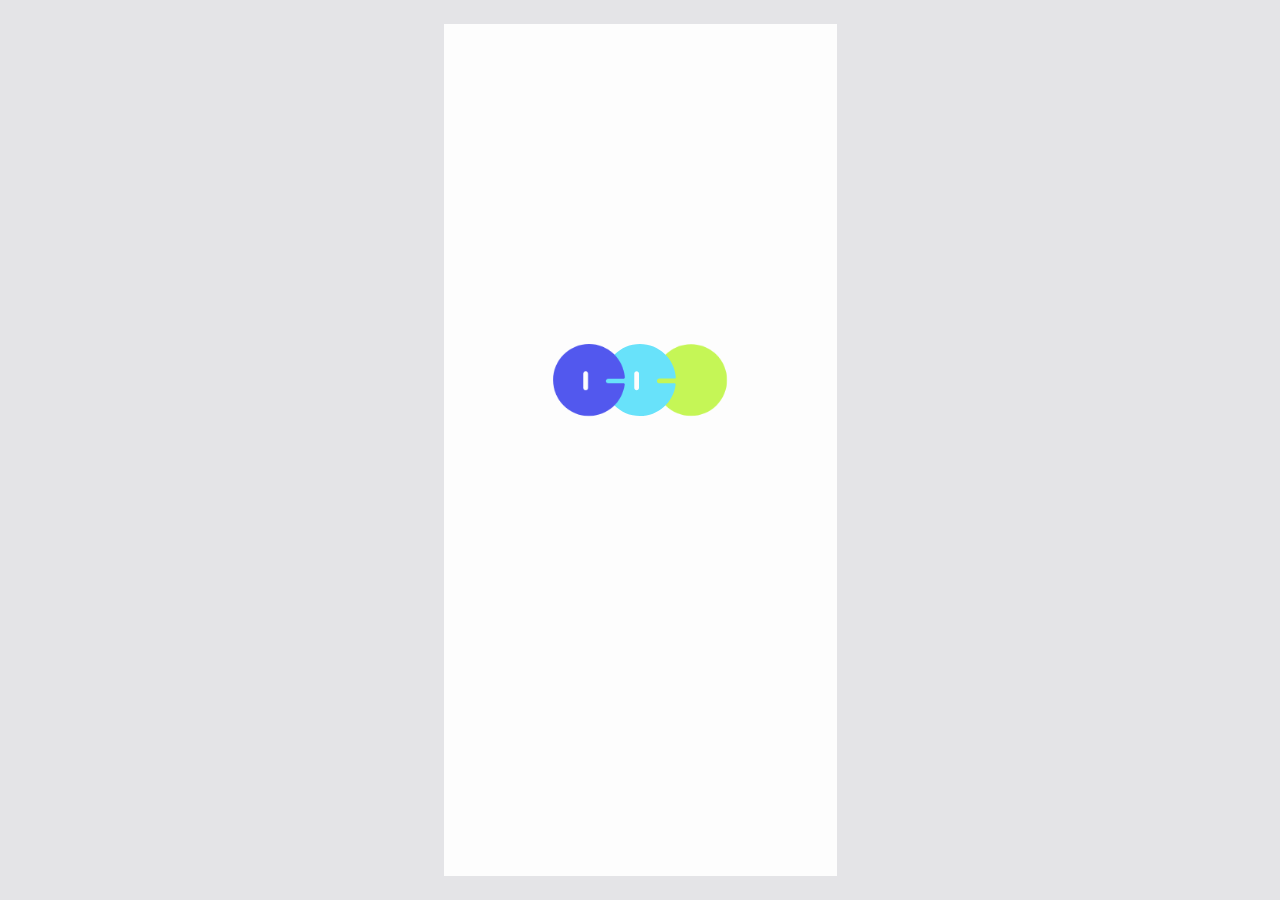
==== index.html @ 0f77e768 "Add files via upload" ====
<!DOCTYPE html>
<html lang="ko">
<head>
<meta charset="utf-8">
<meta name="viewport" content="width=device-width, initial-scale=1, viewport-fit=cover">
<meta name="theme-color" content="#4B50D9">
<meta name="apple-mobile-web-app-capable" content="yes">
<meta name="mobile-web-app-capable" content="yes">
<meta name="apple-mobile-web-app-title" content="땡땡이">
<meta name="apple-mobile-web-app-status-bar-style" content="black-translucent">
<meta name="description" content="어른이 되면서 잊어버린 놀이를 다시 찾아주는 동네 놀이 모임 앱, 땡땡이">
<title>땡땡이</title>
<link rel="manifest" href="manifest.webmanifest">
<link rel="icon" type="image/png" sizes="192x192" href="assets/icons/icon-192.png">
<link rel="apple-touch-icon" href="assets/icons/apple-touch-icon.png">
<link rel="stylesheet" href="assets/fonts/pretendard.css">
<link rel="stylesheet" href="assets/fonts/material-symbols.css">
<link rel="stylesheet" href="css/app.css">
<link rel="preload" href="assets/fonts/material-symbols-rounded-subset.woff2" as="font" type="font/woff2" crossorigin>
</head>
<body><div class="device" id="device">
  <div class="fake-status" id="fakeStatus"><span>9:41</span><span class="ms fill" style="font-size:18px">signal_cellular_alt</span></div>

  <!-- ================= B1 HOME ================= -->
  <section class="screen" id="home" aria-label="홈">
    <div class="hero">
      <div class="safe-top"></div>
      <div class="hdr">
        <svg class="logo" id="logo" viewBox="0 0 256 106" role="img" aria-label="땡땡이 로고 (길게 누르면 시연 메뉴)"></svg>
        <button class="iconbtn" aria-label="알림"><span class="ms">notifications</span></button>
      </div>
      <span class="deco" id="deco1" style="right:22px;top:calc(var(--st) + 55px)"></span>
      <span class="deco" id="deco2" style="right:71px;top:calc(var(--st) + 96px)"></span>
      <span class="deco" id="deco3" style="right:32px;top:calc(var(--st) + 113px);z-index:3"></span>
      <div class="hero-body">
        <div class="hi"><div class="t-h2">놀자곰님,<br>오늘도 놀아볼까요?</div><p class="t-fn">이번 주에 함께할 놀이가 1개 있어요.</p></div>
        <div class="card status-card">
          <div class="l">
            <span><span class="tag play">얼음땡</span></span>
            <div class="t-head">퇴근 후 얼음땡 한판!</div>
            <div><div class="info"><span class="ms">calendar_month</span>10월 17일 (토) 오후 3:00</div><div class="info"><span class="ms">location_on</span>서울숲 가족마당 · 6명</div></div>
          </div>
          <div class="dday">D-2</div>
        </div>
        <button class="btn primary" id="chatBtn">채팅방 입장하기</button>
      </div>
    </div>
    <div class="content">
      <section>
        <div class="sec-title"><div class="t-h3">이번 달 놀이 기록</div><button class="more" data-go="record">기록판 보기<span class="ms">arrow_circle_right</span></button></div>
        <div class="card rec-card" data-go="record" role="button" tabindex="0" aria-label="기록판 보기">
          <div><div class="num"><span class="t-h1" id="recCount">21</span><span class="t-head" style="line-height:32px">번</span></div><div class="t-fn c2">이번 달 놀이에 끼었어요</div></div>
          <div class="mini" id="miniPile"></div>
        </div>
      </section>
      <section>
        <div class="sec-title"><div><div class="t-h3">나의 놀이 도감</div><div class="t-fn c2">12개 중 6개를 되찾았어요</div></div><button class="more">전체보기<span class="ms">arrow_circle_right</span></button></div>
        <div class="card dogam"><div class="grid" id="dogam"></div>
          <div class="contrib"><div style="flex:1"><div class="t-cap c2">복원 기여도가 가장 높은 놀이</div><div class="t-fn-b">얼음땡 · 25회 중 3회 함께했어요</div></div><div class="t-h3" style="color:var(--purple-600)">12%</div></div>
        </div>
      </section>
      <section>
        <div class="sec-title"><div><div class="t-h3">다음에 되찾을 놀이</div><div class="t-fn c2">아직 함께하지 않은 놀이예요</div></div></div>
        <div class="hscroll" id="nextPlays"></div>
      </section>
      <section>
        <div class="sec-title"><div><div class="t-h3">지금 함께 놀 사람</div><div class="t-fn c2">성수동 근처에서 모집 중이에요</div></div><button class="more" style="font-weight:400">더보기<span class="ms" style="font-size:18px">chevron_right</span></button></div>
        <div style="display:flex;flex-direction:column;gap:16px" id="meetings"></div>
      </section>
    </div>
  </section>

  <!-- ================= B2 RECORD ================= -->
  <section class="screen" id="record" aria-label="놀이 기록판">
    <canvas id="board" aria-label="이번 달 놀이 기록 탱탱볼"></canvas>
    <div class="rec-top">
      <div class="safe-top"></div>
      <div class="hdr">
        <button class="iconbtn" style="margin:0 0 0 -12px;width:48px;height:48px" aria-label="뒤로" data-go="home"><svg width="48" height="48" viewBox="0 0 48 48" aria-hidden="true"><path fill="currentColor" d="M24 29.37L25.54 27.83L22.81 25.11H29.53V22.89H22.81L25.54 20.17L24 18.63L18.63 24L24 29.37ZM24 38C22.07 38 20.25 37.63 18.54 36.9C16.84 36.16 15.36 35.17 14.1 33.91C12.84 32.65 11.84 31.16 11.1 29.46C10.37 27.76 10 25.94 10 24C10 22.07 10.37 20.25 11.1 18.54C11.84 16.84 12.83 15.36 14.09 14.1C15.35 12.84 16.84 11.84 18.54 11.1C20.24 10.37 22.06 10 24 10C25.93 10 27.75 10.37 29.46 11.1C31.16 11.84 32.64 12.83 33.9 14.09C35.16 15.35 36.16 16.84 36.9 18.54C37.63 20.24 38 22.06 38 24C38 25.93 37.63 27.75 36.9 29.46C36.16 31.16 35.17 32.64 33.91 33.9C32.65 35.16 31.16 36.16 29.46 36.9C27.76 37.63 25.94 38 24 38ZM24 35.79C27.29 35.79 30.08 34.65 32.36 32.36C34.65 30.08 35.79 27.29 35.79 24C35.79 20.71 34.65 17.92 32.36 15.64C30.08 13.35 27.29 12.21 24 12.21C20.71 12.21 17.92 13.35 15.64 15.64C13.35 17.92 12.21 20.71 12.21 24C12.21 27.29 13.35 30.08 15.64 32.36C17.92 34.65 20.71 35.79 24 35.79Z"/></svg></button>
        <button class="month" aria-label="월 선택">2026.10<span class="ms">chevron_right</span></button>
        <button class="tilt" id="tiltBtn"><span class="ms">screen_rotation</span><span id="tiltTxt">기울이기</span></button>
      </div>
      <div class="rec-sum"><div class="big"><span class="t-display" id="recBig">21</span><span>번</span></div><p id="recLine">이번 달 21번 놀았어요.</p></div>
    </div>
    <div class="bubble" id="bubble"></div>
  </section>

  <section class="screen" id="meet" aria-label="놀이 모임 목록"></section>
  <section class="screen" id="detail" aria-label="모임 상세"></section>
  <section class="screen" id="host" aria-label="모임 상세 (대장)"></section>
  <section class="screen" id="leader" aria-label="대장 프로필"></section>
  <section class="screen" id="manage" aria-label="참여자 관리"></section>
  <section class="screen" id="create" aria-label="모임 열기"></section>
  <section class="screen" id="edit" aria-label="모임 수정"></section>
  <section class="screen" id="place" aria-label="장소 선택"></section>
  <section class="screen" id="created" aria-label="모임 개설 완료"></section>
  <section class="screen" id="attend" aria-label="참석 확인"></section>
  <section class="screen" id="done" aria-label="놀이 완료"></section>
  <section class="screen" id="rate" aria-label="함께 논 사람 평가"></section>
  <section class="screen" id="login" aria-label="로그인"></section>
  <section class="screen" id="nick" aria-label="닉네임 설정"></section>
  <section class="screen" id="town" aria-label="동네 설정"></section>
  <section class="screen" id="townAuth" aria-label="동네 인증"></section>
  <section class="screen" id="photo" aria-label="프로필 사진 설정"></section>
  <section class="screen" id="aiwait" aria-label="AI 변환 중"></section>
  <section class="screen" id="aipick" aria-label="어린 시절 이미지 선택"></section>
  <section class="screen" id="aidone" aria-label="프로필 설정 완료"></section>
  <section class="screen" id="joined" aria-label="가입 완료"></section>
  <section class="screen" id="splash" aria-label="스플래시"></section>
  <section class="screen" id="onboard" aria-label="온보딩"></section>
  <section class="screen" id="mypage" aria-label="마이"></section>
  <section class="screen" id="profile" aria-label="내 프로필"></section>
  <section class="screen" id="restore" aria-label="나의 놀이 도감"></section>
  <section class="screen" id="settings" aria-label="설정"></section>
  <section class="screen" id="chats" aria-label="내 놀이"></section>
  <section class="screen" id="room" aria-label="채팅방"></section>
  <section class="screen" id="explore" aria-label="장소 탐색"></section>
  <section class="screen" id="spot" aria-label="장소 상세"></section>
  <button class="fab" id="fab" data-act="openCreate" aria-label="모임 열기" style="display:none"><span class="ms">add</span></button>
  <!-- tab bar (home) -->
  <nav class="tabbar" id="tabbar" aria-label="하단 탭">
    <span class="tab-pill" id="tabPill"></span>
    <button class="tab on" data-tab="home" aria-label="홈"><span class="ms">home</span><span class="lb">홈</span></button>
    <button class="tab" data-tab="meet" aria-label="모임"><span class="ms">family_star</span><span class="lb">모임</span></button>
    <button class="tab" data-tab="place" aria-label="장소"><span class="ms">map</span><span class="lb">장소</span></button>
    <button class="tab" data-tab="chat" aria-label="내 놀이"><span class="ms">tooltip</span><span class="lb">내 놀이</span></button>
    <button class="tab" data-tab="my" aria-label="마이"><span class="ms">person</span><span class="lb">마이</span></button>
  </nav>

  <!-- overlays -->
  <div class="dim" id="dim"></div>
  <div class="ios" id="iosAlert" role="alertdialog" aria-modal="true" aria-labelledby="iosT">
    <div class="c"><h4 id="iosT">'땡땡이'에서 알림을 보내고자 합니다</h4><p>경고, 사운드 및 아이콘 배지가 알림에 포함될 수 있습니다. 설정에서 이를 구성할 수 있습니다.</p></div>
    <div class="b"><button data-ios="no">허용 안 함</button><button data-ios="yes">허용</button></div>
  </div>
  <div class="dialog" id="dialog" role="dialog" aria-modal="true" aria-labelledby="dlgT">
    <div id="dlgBall" style="width:64px;height:64px;margin:0 auto"></div>
    <h3 id="dlgT">다시 로그인해 주세요</h3>
    <p id="dlgB">로그인 정보가 만료됐어요.</p>
    <div class="btns" id="dlgBtns"></div>
  </div>
  <div class="sheet" id="demoSheet" role="dialog" aria-modal="true" aria-label="시연 메뉴">
    <div class="handle"></div>
    <h3>시연 메뉴</h3>
    <p class="t-fn c2" style="margin:0 0 8px">로고를 길게 누르면 열려요. 관람객이 바뀔 때 써요.</p>
    <button class="opt" data-demo="notif"><span class="ms">notifications_active</span>알림 권한 팝업 다시 보기 (B1_P1)</button>
    <button class="opt" data-demo="expire"><span class="ms">lock_clock</span>로그인 만료 안내 (B1_P2)</button>
    <button class="opt" data-demo="offline"><span class="ms">wifi_off</span>오프라인 토스트 (B1_T1)</button>
    <button class="opt" data-demo="splash"><span class="ms">replay</span>스플래시부터 다시 보기</button>
    <button class="opt" data-demo="loginFlow"><span class="ms">login</span>로그인부터 다시 보기</button>
    <button class="opt" data-demo="townFail"><span class="ms">wrong_location</span>다음 동네 인증 실패 (A4_1_P1)</button>
    <button class="opt" data-demo="aiFail"><span class="ms">broken_image</span>다음 AI 변환 실패 (A5_1_P1)</button>
    <button class="opt" data-demo="host"><span class="ms">flag</span>대장 시점 모임 상세 (C2_2)</button>
    <button class="opt" data-demo="attend"><span class="ms">how_to_reg</span>참석 확인 → 놀이 완료 흐름 (C2_3)</button>
    <button class="opt" data-demo="listErr"><span class="ms">cloud_off</span>모임 목록 불러오기 실패 (C1_E1)</button>
    <button class="opt" data-demo="listEmpty"><span class="ms">search_off</span>조건에 맞는 모임 없음 (C1_N1)</button>
    <button class="opt" data-demo="closed"><span class="ms">block</span>다음 참여: 모집 마감 (C2_1_P2)</button>
    <button class="opt" data-demo="cond"><span class="ms">person_off</span>다음 참여: 조건 불일치 (C2_1_P3)</button>
    <button class="opt" data-demo="fail"><span class="ms">error</span>다음 참여: 참여 실패 (C2_1_E1)</button>
    <button class="opt" data-demo="chatEmpty"><span class="ms">chat_error</span>참여한 놀이 없음 (E1_N1)</button>
    <button class="opt" data-demo="sendFail"><span class="ms">sms_failed</span>다음 메시지 전송 실패 (E2_1_E1)</button>
    <button class="opt" data-demo="reset"><span class="ms">restart_alt</span>시연 데이터 초기화</button>
  </div>
  <div class="sheet" id="sheet2" role="dialog" aria-modal="true"></div>
  <template id="celStampTpl"><svg viewBox="0 0 583 571" aria-hidden="true"><defs><path id="stampArc" d="M127 219 A182 182 0 0 1 462 219"/></defs><path fill="#C5F656" fill-rule="evenodd" d="M266 566C182 558 118 522 67 455C41 420 27 393 18 359C-14 232 43 110 163 48C237 9 319 4 396 32C477 63 546 135 570 216C586 268 585 330 567 380C542 448 487 506 414 541C392 551 362 560 333 564C320 566 277 568 266 566ZM314 545C338 543 358 538 378 531C475 494 541 420 557 329C559 314 559 274 556 257C546 198 522 152 479 111C438 70 386 45 330 36C314 34 280 34 265 36C205 45 153 71 111 111C71 149 42 205 33 259C31 276 31 307 34 326C40 363 49 390 69 419C101 469 139 503 184 523C222 540 274 549 314 545ZM274 516C273 514 273 509 274 504C275 500 275 500 270 494C265 488 265 486 274 484C280 482 281 482 284 476C289 467 291 467 297 478C300 482 300 483 306 484C315 486 316 487 309 495C306 498 304 501 304 502C306 508 306 515 304 516C303 517 302 517 296 514L290 511L283 514C276 517 276 517 274 516ZM235 506C229 501 228 501 221 504C212 507 210 505 214 494L216 489L212 483C207 476 207 475 216 474C223 473 223 472 228 467C234 459 235 459 239 468C242 475 243 476 248 478C256 481 257 482 250 488L244 494L244 500C245 510 243 511 235 506ZM334 506C334 505 334 501 334 498L335 492L330 488C323 482 323 480 332 477L339 475L342 468C346 459 348 459 353 467C357 473 357 473 363 473C374 475 375 476 369 484L364 490L366 497C367 504 367 504 366 506C364 507 363 507 359 505C350 502 350 502 344 505C338 510 335 510 334 506ZM179 489C173 484 173 484 165 487C158 489 156 487 159 478L162 471L158 465C153 457 153 456 163 455C170 455 170 455 175 449C177 446 180 444 181 444C182 444 183 444 183 444C183 444 184 448 185 452C188 458 188 459 194 461C199 464 201 465 201 467C201 468 198 470 195 472L189 477L189 484C189 494 187 495 179 489ZM394 492C392 491 392 489 392 484L392 476L386 473C379 467 379 466 388 461C394 458 394 458 397 451C400 442 402 442 408 449L412 455L419 455C429 455 430 457 424 465L421 471L423 478C424 484 424 485 423 487C421 488 421 488 415 486C408 484 408 484 402 489C396 493 396 493 394 492ZM271 450C253 448 240 443 232 436L228 433L221 434C197 441 170 433 157 416L154 412L140 412C123 411 114 409 106 405C93 397 93 387 104 376C112 367 138 351 151 347L156 345L155 341C154 339 154 332 154 324C155 312 155 310 158 302C164 286 172 276 188 262C200 252 213 242 223 238C229 236 229 236 229 231C233 202 275 193 289 219L292 224L298 224C314 224 338 230 352 237C370 246 386 262 395 279C400 288 406 310 406 317C406 320 407 320 411 323C421 330 427 339 427 349C427 353 427 354 433 356C450 365 457 381 450 395C440 415 405 429 377 424L370 422L362 430C352 438 342 444 327 448C319 450 315 450 298 451C287 451 275 450 271 450ZM319 435C325 431 331 420 332 407C332 399 331 397 328 399C321 403 303 405 293 403C291 403 288 402 288 403C287 404 290 416 292 422C299 435 310 441 319 435ZM266 410C276 406 288 394 291 384C296 367 288 351 271 342C266 340 264 340 255 340C245 340 244 340 239 342C218 353 212 379 226 397C234 409 251 414 266 410ZM149 399C149 394 151 385 156 380C159 375 168 368 171 367C172 367 171 365 169 363L166 360L168 358C169 357 171 356 171 357C172 357 175 352 175 350C175 350 167 353 164 354C162 354 159 356 157 356C144 361 116 378 110 384C105 390 106 393 114 396C119 398 138 402 146 402L150 402L149 399ZM242 395C239 392 241 390 252 382C257 379 262 376 262 376C262 375 257 373 251 371C239 367 238 367 238 363C238 357 240 357 261 364C281 370 282 370 282 373C282 375 279 378 264 386C255 392 246 397 245 397C244 397 242 396 242 395ZM373 394C386 387 393 375 393 361C393 345 386 333 373 326C368 324 367 324 358 324C346 323 339 326 332 334C312 354 319 387 346 396C353 398 366 397 373 394ZM351 374C342 371 334 369 333 369C331 368 330 364 332 362C332 361 347 351 360 344C368 338 373 339 373 345C373 347 372 349 362 355C355 358 350 362 350 362C350 362 355 364 361 365C367 367 373 369 374 369C376 370 377 373 376 376C374 379 370 379 351 374ZM183 338C199 334 209 331 219 326C226 323 226 323 225 320C223 316 223 296 224 286C225 276 230 262 234 254C239 246 238 245 230 249C198 262 175 286 169 312C167 318 166 335 168 340C168 341 169 342 169 341C170 341 176 340 183 338ZM249 315C266 310 297 303 312 301C338 296 370 298 386 304C391 306 392 307 392 305C392 301 383 278 381 278C381 278 381 281 381 284C381 292 381 292 369 289C358 286 335 286 318 288L307 290L305 288C302 285 302 275 304 270C309 259 319 255 334 255C347 254 355 256 364 261L370 264L366 260C353 246 330 237 302 235C288 234 270 235 259 237C253 239 252 239 248 244C237 259 231 278 232 300C233 317 234 320 236 320C237 319 243 317 249 315ZM447 318C445 315 446 312 451 309C458 306 481 298 485 297C489 297 489 297 490 300C493 306 493 310 491 312C490 314 488 314 452 319C450 319 448 319 447 318ZM434 294C431 291 433 287 447 268C464 247 464 246 472 253C476 257 479 260 477 262C477 263 468 271 458 279C440 295 437 297 434 294ZM411 280C409 278 410 276 413 254C417 230 417 231 419 230C422 229 433 232 434 234C435 235 434 239 430 250C422 272 420 278 419 280C417 281 413 281 411 280ZM254 228C258 227 266 225 270 224C277 224 277 224 276 222C274 219 267 216 262 216C255 216 249 219 246 224C242 229 241 232 243 232C244 231 249 230 254 228Z"/><text fill="#C5F656" font-family="Noto Sans KR, sans-serif" font-weight="900" font-size="66" text-anchor="middle"><textPath href="#stampArc" startOffset="50%">복원 완료!</textPath></text></svg></template>
  <div class="cel" id="cel" role="dialog" aria-modal="true" aria-labelledby="celT"><div class="st"><svg viewBox="0 0 583 571" aria-hidden="true"><defs><path id="stampArc" d="M127 219 A182 182 0 0 1 462 219"/></defs><path fill="#C5F656" fill-rule="evenodd" d="M266 566C182 558 118 522 67 455C41 420 27 393 18 359C-14 232 43 110 163 48C237 9 319 4 396 32C477 63 546 135 570 216C586 268 585 330 567 380C542 448 487 506 414 541C392 551 362 560 333 564C320 566 277 568 266 566ZM314 545C338 543 358 538 378 531C475 494 541 420 557 329C559 314 559 274 556 257C546 198 522 152 479 111C438 70 386 45 330 36C314 34 280 34 265 36C205 45 153 71 111 111C71 149 42 205 33 259C31 276 31 307 34 326C40 363 49 390 69 419C101 469 139 503 184 523C222 540 274 549 314 545ZM274 516C273 514 273 509 274 504C275 500 275 500 270 494C265 488 265 486 274 484C280 482 281 482 284 476C289 467 291 467 297 478C300 482 300 483 306 484C315 486 316 487 309 495C306 498 304 501 304 502C306 508 306 515 304 516C303 517 302 517 296 514L290 511L283 514C276 517 276 517 274 516ZM235 506C229 501 228 501 221 504C212 507 210 505 214 494L216 489L212 483C207 476 207 475 216 474C223 473 223 472 228 467C234 459 235 459 239 468C242 475 243 476 248 478C256 481 257 482 250 488L244 494L244 500C245 510 243 511 235 506ZM334 506C334 505 334 501 334 498L335 492L330 488C323 482 323 480 332 477L339 475L342 468C346 459 348 459 353 467C357 473 357 473 363 473C374 475 375 476 369 484L364 490L366 497C367 504 367 504 366 506C364 507 363 507 359 505C350 502 350 502 344 505C338 510 335 510 334 506ZM179 489C173 484 173 484 165 487C158 489 156 487 159 478L162 471L158 465C153 457 153 456 163 455C170 455 170 455 175 449C177 446 180 444 181 444C182 444 183 444 183 444C183 444 184 448 185 452C188 458 188 459 194 461C199 464 201 465 201 467C201 468 198 470 195 472L189 477L189 484C189 494 187 495 179 489ZM394 492C392 491 392 489 392 484L392 476L386 473C379 467 379 466 388 461C394 458 394 458 397 451C400 442 402 442 408 449L412 455L419 455C429 455 430 457 424 465L421 471L423 478C424 484 424 485 423 487C421 488 421 488 415 486C408 484 408 484 402 489C396 493 396 493 394 492ZM271 450C253 448 240 443 232 436L228 433L221 434C197 441 170 433 157 416L154 412L140 412C123 411 114 409 106 405C93 397 93 387 104 376C112 367 138 351 151 347L156 345L155 341C154 339 154 332 154 324C155 312 155 310 158 302C164 286 172 276 188 262C200 252 213 242 223 238C229 236 229 236 229 231C233 202 275 193 289 219L292 224L298 224C314 224 338 230 352 237C370 246 386 262 395 279C400 288 406 310 406 317C406 320 407 320 411 323C421 330 427 339 427 349C427 353 427 354 433 356C450 365 457 381 450 395C440 415 405 429 377 424L370 422L362 430C352 438 342 444 327 448C319 450 315 450 298 451C287 451 275 450 271 450ZM319 435C325 431 331 420 332 407C332 399 331 397 328 399C321 403 303 405 293 403C291 403 288 402 288 403C287 404 290 416 292 422C299 435 310 441 319 435ZM266 410C276 406 288 394 291 384C296 367 288 351 271 342C266 340 264 340 255 340C245 340 244 340 239 342C218 353 212 379 226 397C234 409 251 414 266 410ZM149 399C149 394 151 385 156 380C159 375 168 368 171 367C172 367 171 365 169 363L166 360L168 358C169 357 171 356 171 357C172 357 175 352 175 350C175 350 167 353 164 354C162 354 159 356 157 356C144 361 116 378 110 384C105 390 106 393 114 396C119 398 138 402 146 402L150 402L149 399ZM242 395C239 392 241 390 252 382C257 379 262 376 262 376C262 375 257 373 251 371C239 367 238 367 238 363C238 357 240 357 261 364C281 370 282 370 282 373C282 375 279 378 264 386C255 392 246 397 245 397C244 397 242 396 242 395ZM373 394C386 387 393 375 393 361C393 345 386 333 373 326C368 324 367 324 358 324C346 323 339 326 332 334C312 354 319 387 346 396C353 398 366 397 373 394ZM351 374C342 371 334 369 333 369C331 368 330 364 332 362C332 361 347 351 360 344C368 338 373 339 373 345C373 347 372 349 362 355C355 358 350 362 350 362C350 362 355 364 361 365C367 367 373 369 374 369C376 370 377 373 376 376C374 379 370 379 351 374ZM183 338C199 334 209 331 219 326C226 323 226 323 225 320C223 316 223 296 224 286C225 276 230 262 234 254C239 246 238 245 230 249C198 262 175 286 169 312C167 318 166 335 168 340C168 341 169 342 169 341C170 341 176 340 183 338ZM249 315C266 310 297 303 312 301C338 296 370 298 386 304C391 306 392 307 392 305C392 301 383 278 381 278C381 278 381 281 381 284C381 292 381 292 369 289C358 286 335 286 318 288L307 290L305 288C302 285 302 275 304 270C309 259 319 255 334 255C347 254 355 256 364 261L370 264L366 260C353 246 330 237 302 235C288 234 270 235 259 237C253 239 252 239 248 244C237 259 231 278 232 300C233 317 234 320 236 320C237 319 243 317 249 315ZM447 318C445 315 446 312 451 309C458 306 481 298 485 297C489 297 489 297 490 300C493 306 493 310 491 312C490 314 488 314 452 319C450 319 448 319 447 318ZM434 294C431 291 433 287 447 268C464 247 464 246 472 253C476 257 479 260 477 262C477 263 468 271 458 279C440 295 437 297 434 294ZM411 280C409 278 410 276 413 254C417 230 417 231 419 230C422 229 433 232 434 234C435 235 434 239 430 250C422 272 420 278 419 280C417 281 413 281 411 280ZM254 228C258 227 266 225 270 224C277 224 277 224 276 222C274 219 267 216 262 216C255 216 249 219 246 224C242 229 241 232 243 232C244 231 249 230 254 228Z"/><text fill="#C5F656" font-family="Noto Sans KR, sans-serif" font-weight="900" font-size="66" text-anchor="middle"><textPath href="#stampArc" startOffset="50%">복원 완료!</textPath></text></svg></div><div class="tx"><h3 id="celT">얼음땡 복원 도장 획득!</h3><p>새로운 놀이를 복원했어요.</p></div><button class="btn popup" id="celOk">확인</button></div>
  <div class="toast" id="toast"><span id="toastIcon"></span><span id="toastMsg"></span></div>
</div>

<script src="assets/vendor/matter.min.js"></script>
<script src="assets/vendor/hangul.min.js"></script>
<script src="js/app.js"></script>
<script>
/* offline support: cache the app after the first visit (needs https — GitHub Pages is https) */
if('serviceWorker' in navigator && location.protocol.startsWith('http')){ window.addEventListener('load',()=>navigator.serviceWorker.register('sw.js').catch(()=>{})); }
</script>
</body>
</html>
---- assets/fonts/pretendard.css ----
/* Pretendard — Copyright (c) 2021 Kil Hyung-jin, SIL Open Font License 1.1 — https://github.com/orioncactus/pretendard */
@font-face{font-family:'Pretendard Variable';font-weight:45 920;font-style:normal;font-display:swap;src:url('./PretendardVariable.woff2') format('woff2-variations')}
---- assets/fonts/material-symbols.css ----
@font-face{font-family:'Material Symbols Rounded';font-style:normal;font-weight:500;font-display:block;src:url('./material-symbols-rounded-subset.woff2') format('woff2')}
---- css/app.css ----
/* ================= DESIGN TOKENS (땡땡이 Mobile DS) ================= */
:root{
  --purple-50:#EEEEFD; --purple-100:#C9CBFA; --purple-300:#8B8FF4; --purple-500:#5258EE; --purple-600:#4B50D9; --purple-700:#3A3EA9;
  --sky-100:#D0F6FD; --sky-500:#68E2FA; --sky-700:#4AA0B2;
  --lime-100:#EDFCCB; --lime-500:#C5F656; --lime-600:#B3E04E;
  --grey-50:#FDFDFD; --grey-100:#F7F7F7; --grey-200:#EBEBEB; --grey-300:#D1D1D1; --grey-400:#B8B8B8; --grey-500:#A3A3A3; --grey-700:#666666; --grey-800:#484848; --grey-900:#1A1A1A;
  --red-50:#FEF1F1; --red-500:#F8514E; --red-700:#BA3B39;
  --bg-page:#F3F3F3; --bg-surface:var(--grey-50); --text-1:var(--grey-900); --text-2:var(--grey-700); --text-3:var(--grey-500); --line:var(--grey-900);
  --cta:var(--lime-500); --cta-pressed:var(--lime-600); --popup-btn:var(--purple-600);
  --r-card:12px; --r-full:9999px; --shadow-1:0 5px 0 var(--grey-900); --shadow-2:0 3px 0 var(--grey-900);
  --outer:#E4E4E7; --outer-ink:#1A1A1A;
  color-scheme:light;
  box-sizing:border-box; padding-top:0; padding-bottom:0;
}
@media (prefers-color-scheme: dark){ :root:not([data-theme="light"]){ --outer:#111113; --outer-ink:#EDEDED; } }
:root[data-theme="dark"]{ --outer:#111113; --outer-ink:#EDEDED; }
*{box-sizing:border-box;-webkit-tap-highlight-color:transparent}
html,body{height:100%;margin:0;overflow:hidden}
body{background:var(--outer);font-family:Pretendard Variable,Pretendard,"Apple SD Gothic Neo","Noto Sans KR",system-ui,sans-serif;color:var(--text-1);-webkit-font-smoothing:antialiased;letter-spacing:-0.02em}
.ms{font-family:'Material Symbols Rounded';font-weight:500;font-style:normal;font-size:24px;line-height:1;display:inline-block;font-variation-settings:'FILL' 0;user-select:none}
.ms.fill{font-variation-settings:'FILL' 1}
/* type */
.t-display{font-size:96px;line-height:96px;font-weight:700}
.t-h1{font-size:34px;line-height:43px;font-weight:700}
.t-h2{font-size:22px;line-height:32px;font-weight:600}
.t-h3{font-size:20px;line-height:24px;font-weight:600}
.t-head{font-size:16px;line-height:26px;font-weight:700}
.t-body{font-size:16px;line-height:24px;font-weight:400}
.t-btn{font-size:16px;line-height:24px;font-weight:600}
.t-fn{font-size:14px;line-height:20px;font-weight:400}
.t-fn-b{font-size:14px;line-height:20px;font-weight:600}
.t-cap{font-size:12px;line-height:20px;font-weight:400}
.t-cap-b{font-size:12px;line-height:20px;font-weight:600}
.c2{color:var(--text-2)} .c3{color:var(--text-3)}

/* ================= DEVICE SHELL ================= */
.device{position:relative;width:100%;height:100dvh;margin:0 auto;overflow:hidden;background:var(--bg-page)}
/* desktop: no phone bezel — just the 393-wide app centered on a plain background */
@media (min-width:520px){ body{display:flex;align-items:center;justify-content:center;padding:0} .device{width:393px;height:min(852px,100dvh);border:0;border-radius:0;box-shadow:none} }
.fake-status{display:none}
@media (min-width:520px){ .fake-status{display:none;position:absolute;top:0;left:0;right:0;height:62px;align-items:center;justify-content:space-between;padding:0 32px;font-size:15px;font-weight:700;z-index:50;pointer-events:none;color:var(--sb,#FDFDFD)} }
.screen{position:absolute;inset:0;overflow-y:auto;overflow-x:hidden;-webkit-overflow-scrolling:touch;display:none;overscroll-behavior:contain;scrollbar-width:none;-ms-overflow-style:none}
.screen::-webkit-scrollbar{display:none;width:0;height:0}
.screen.on{display:block}
.safe-top{height:max(env(safe-area-inset-top,0px),20px)}

/* ================= COMPONENTS ================= */
.btn{font:inherit;font-size:16px;line-height:24px;font-weight:600;height:56px;padding:0 24px;border-radius:var(--r-full);border:1px solid var(--line);background:var(--bg-surface);color:var(--text-1);display:inline-flex;align-items:center;justify-content:center;gap:6px;cursor:pointer;transition:transform 0.1s,box-shadow 0.1s,background 0.25s;width:100%}
.btn.primary{background:var(--cta);box-shadow:var(--shadow-1)}
.btn.primary:active{transform:translateY(5px);box-shadow:0 0 0 var(--line);background:var(--cta-pressed)}
.btn.popup{background:var(--popup-btn);color:var(--grey-50)}
.btn.md{height:48px}
.btn:focus-visible{outline:3px solid var(--purple-500);outline-offset:3px}
.tag{display:inline-flex;align-items:center;height:24px;padding:0 8px;border-radius:var(--r-full);font-size:12px;font-weight:600;line-height:20px}
.tag.play{background:var(--purple-50);color:var(--purple-600)}
.tag.rec{background:var(--grey-200);color:var(--grey-800)}
.tag.lime{background:var(--lime-500);border:1px solid var(--line);height:26px}
.card{background:var(--bg-surface);border:1px solid var(--line);border-radius:var(--r-card);box-shadow:var(--shadow-1)}
.row{display:flex;align-items:center}
.info{display:flex;align-items:center;gap:8px;font-size:12px;line-height:20px;color:var(--text-2)}
.info .ms{font-size:16px}
.sec-title{display:flex;justify-content:space-between;align-items:flex-end;margin-bottom:16px}
.sec-title .more{display:flex;align-items:center;gap:2px;font-size:14px;font-weight:600;color:var(--text-2);background:none;border:0;padding:0;cursor:pointer;font-family:inherit}
.sec-title .more .ms{font-size:22px}
.ball{display:block}

/* tab bar */
/* tab bar — Figma 탭바 component (344×64, 1px #484848, shdow1, active pill 72×48 Purple 600) */
.tabbar{position:absolute;left:50%;transform:translateX(-50%);width:344px;bottom:max(env(safe-area-inset-bottom,0px),14px);height:64px;background:var(--bg-surface);border:1px solid var(--grey-800);border-radius:var(--r-full);box-shadow:var(--shadow-1);display:block;padding:0;z-index:20}
@media (min-width:520px){ .tabbar{bottom:34px} }
.tab-pill{position:absolute;left:0;top:5px;width:72px;height:48px;border-radius:var(--r-full);background:var(--purple-600);border:1px solid var(--grey-900);box-shadow:0 4px 0 var(--grey-900);will-change:transform;pointer-events:none}
/* Figma: items 76×49 at x 6/70/134/198/262, y 8 (minus the 1px border); content 24×40, label overlaps icon by 2 */
.tab{position:absolute;z-index:1;top:7px;width:76px;height:49px;padding:5px 0 0;display:flex;flex-direction:column;align-items:center;justify-content:flex-start;border:0;background:none;border-radius:var(--r-full);font:inherit;font-size:11px;line-height:18px;font-weight:600;letter-spacing:-0.02em;color:var(--grey-800);cursor:pointer;transition:color 0.25s}
.tab:nth-of-type(1){left:5px}.tab:nth-of-type(2){left:69px}.tab:nth-of-type(3){left:133px}.tab:nth-of-type(4){left:197px}.tab:nth-of-type(5){left:261px}
.tab .ms{font-size:24px;line-height:24px;width:24px;height:24px;font-variation-settings:'FILL' 0}
.tab .lb{display:block;margin-top:-2px;white-space:nowrap}
.tab.on{color:var(--grey-50);padding-top:3px}
.tab:focus-visible{outline:3px solid var(--purple-500);outline-offset:2px}

/* overlays */
.dim{position:absolute;inset:0;background:rgba(26,26,26,.5);opacity:0;pointer-events:none;transition:opacity 0.25s;z-index:60}
.dim.on{opacity:1;pointer-events:auto}
.dialog{position:absolute;left:40px;right:40px;top:50%;z-index:61;background:var(--bg-surface);border:1px solid var(--line);border-radius:var(--r-card);padding:32px 24px 24px;text-align:center;opacity:0;pointer-events:none;transform:translateY(-50%)}
.dialog h3{margin:16px 0 8px;font-size:20px;line-height:24px;font-weight:600}
.dialog p{margin:0 0 24px;font-size:16px;line-height:24px;color:var(--text-2)}
.dialog .btns{display:flex;gap:8px}
.ios{position:absolute;left:50%;top:50%;width:270px;margin-left:-135px;z-index:61;border-radius:14px;background:rgba(242,242,242,.92);-webkit-backdrop-filter:blur(20px);backdrop-filter:blur(20px);overflow:hidden;opacity:0;pointer-events:none;transform:translateY(-50%) scale(1.1);font-family:-apple-system,"Apple SD Gothic Neo",Pretendard,"Noto Sans KR",sans-serif;letter-spacing:0}
.ios .c{padding:20px 16px 16px;text-align:center}
.ios h4{margin:0 0 4px;font-size:17px;line-height:22px;font-weight:600;color:#000}
.ios p{margin:0;font-size:13px;line-height:18px;color:#000}
.ios .b{display:flex;border-top:1px solid rgba(60,60,67,.29)}
.ios .b button{flex:1;height:44px;border:0;background:none;font:inherit;font-size:17px;color:#007AFF;cursor:pointer}
.ios .b button+button{border-left:1px solid rgba(60,60,67,.29);font-weight:600}
.toast{position:absolute;left:50%;bottom:calc(env(safe-area-inset-bottom,0px) + 96px);transform:translate(-50%,40px);opacity:0;z-index:70;background:var(--grey-900);color:var(--grey-50);border-radius:var(--r-full);padding:12px 20px 12px 12px;display:flex;align-items:center;gap:8px;font-size:14px;font-weight:600;white-space:nowrap;pointer-events:none}
.toast .err{width:20px;height:20px;border-radius:50%;background:var(--red-500);display:flex;align-items:center;justify-content:center;color:#fff;font-size:13px;font-weight:900}
.sheet{position:absolute;left:0;right:0;bottom:0;z-index:61;background:var(--bg-surface);border:1px solid var(--line);border-bottom:0;border-radius:12px 12px 0 0;padding:8px 24px calc(env(safe-area-inset-bottom,0px) + 24px);transform:translateY(105%);transition:transform 0.47s cubic-bezier(.2,1.1,.4,1)}
.sheet.on{transform:translateY(0)}
.sheet .handle{width:40px;height:4px;border-radius:9px;background:var(--grey-300);margin:0 auto 20px}
.sheet h3{margin:0 0 4px;font-size:22px;line-height:32px;font-weight:600}
.sheet .opt{display:flex;align-items:center;gap:12px;width:100%;padding:14px 0;border:0;border-bottom:1px solid var(--grey-200);background:none;font:inherit;font-size:16px;text-align:left;cursor:pointer;color:var(--text-1)}
.sheet .opt .ms{color:var(--purple-600)}

/* ================= B1 HOME ================= */
#home{background:var(--bg-page)}
.hero{--st:max(env(safe-area-inset-top,0px),20px);position:relative;background:var(--purple-600);color:var(--grey-50);overflow:hidden;padding-bottom:32px}
.hero .deco .ball{transform:rotate(var(--r,0deg))}
.hero .hdr{height:64px;display:flex;align-items:center;justify-content:space-between;padding:0 24px;position:relative;z-index:2}
.logo{height:30px;cursor:pointer;user-select:none;-webkit-touch-callout:none}
.iconbtn{width:40px;height:40px;margin-right:-8px;border:0;background:none;color:inherit;display:flex;align-items:center;justify-content:center;cursor:pointer;border-radius:50%}
.hero .deco{position:absolute;z-index:1}
.hero-body{position:relative;z-index:2;padding:8px 24px 0;display:flex;flex-direction:column;gap:20px}
.hero-body .hi p{margin:4px 0 0;color:var(--purple-100)}
.status-card{display:flex;align-items:center;gap:16px;padding:20px;color:var(--text-1)}
.status-card .l{flex:1;display:flex;flex-direction:column;gap:8px;min-width:0;align-items:flex-start}
.dday{width:72px;height:72px;flex:none;border-radius:50%;background:var(--lime-500);border:1px solid var(--line);display:flex;align-items:center;justify-content:center;font-size:20px;font-weight:600}
.content{padding:32px 24px calc(env(safe-area-inset-bottom,0px) + 120px);display:flex;flex-direction:column;gap:40px}
.rec-card{display:flex;justify-content:space-between;padding:20px 0 0 20px;overflow:hidden;cursor:pointer;height:142px}
.rec-card .num{display:flex;align-items:flex-end;gap:4px}
.mini{position:relative;width:150px;height:120px;flex:none}
.mini .ball{position:absolute}
.dogam{padding:20px;display:flex;flex-direction:column;gap:20px}
.dogam .grid{display:grid;grid-template-columns:repeat(4,1fr);row-gap:20px}
.play{display:flex;flex-direction:column;align-items:center;gap:6px;border:0;background:none;padding:0;font:inherit;cursor:pointer;color:inherit}
.play .empty{width:52px;height:52px;padding:0;gap:0;flex-direction:row;border-radius:50%;background:#F3F3F3;border:1px dashed #D9D9D9;display:flex;align-items:center;justify-content:center;color:#A3A3A3;font-weight:600;font-size:14px}
.contrib{display:flex;align-items:center;gap:12px;background:var(--grey-200);border-radius:var(--r-card);padding:12px 16px}
.hscroll{display:flex;gap:16px;overflow-x:auto;overflow-y:hidden;margin:0 -24px;padding:0 24px 10px;scroll-snap-type:x mandatory;scroll-padding-inline:24px;scrollbar-width:none;touch-action:pan-x pan-y;cursor:grab;-webkit-overflow-scrolling:touch}
.hscroll.drag{scroll-snap-type:none;cursor:grabbing;user-select:none}
.hscroll::after{content:"";flex:0 0 8px}
.hscroll::-webkit-scrollbar{display:none}
.next{flex:none;width:220px;overflow:hidden;scroll-snap-align:start}
.next .img{height:120px;border-bottom:1px solid var(--line);display:flex;align-items:center;justify-content:center}
.next .bt{display:flex;align-items:center;gap:8px;padding:16px}
.meet{padding:16px;display:flex;flex-direction:column;gap:12px}

/* ================= B2 RECORD ================= */
#record{background:var(--purple-600);color:var(--grey-50);overflow:hidden}
#record canvas{position:absolute;inset:0;width:100%;height:100%;touch-action:none;z-index:1}
.rec-top{position:relative;z-index:2;pointer-events:none}
.rec-top .hdr{height:56px;display:grid;grid-template-columns:1fr auto 1fr;align-items:center;padding:0 24px}
.rec-top .hdr .tilt{justify-self:end}
.rec-top .hdr > *{pointer-events:auto}
.month{display:flex;align-items:center;gap:4px;height:32px;padding:0 8px 0 12px;border-radius:var(--r-full);background:var(--purple-700);color:var(--grey-50);border:0;font:inherit;font-size:16px;font-weight:600;cursor:pointer}
.month .ms{font-size:18px}
.rec-sum{padding:24px 24px 16px}
.rec-sum .big{display:flex;align-items:flex-end;gap:8px}
.rec-sum .big span:last-child{font-size:28px;line-height:36px;font-weight:700;margin-bottom:14px}
.rec-sum p{margin:8px 0 0;font-size:16px;line-height:24px}
.tilt{white-space:nowrap;height:32px;padding:0 12px 0 8px;margin-right:-8px;border-radius:var(--r-full);border:0;background:var(--purple-700);color:var(--grey-50);font:inherit;font-size:13px;font-weight:600;display:flex;align-items:center;gap:4px;cursor:pointer}
.tilt .ms{font-size:18px}
.bubble{position:absolute;z-index:4;background:var(--bg-surface);color:var(--text-1);border:1px solid var(--line);border-radius:var(--r-card);padding:12px 16px;min-width:180px;pointer-events:none;opacity:0;transform:translate(-50%,-100%) scale(.9);transition:opacity 0.19s,transform 0.25s cubic-bezier(.3,1.4,.5,1)}
.bubble.on{opacity:1;transform:translate(-50%,calc(-100% - 10px)) scale(1)}
.bubble .t{display:flex;gap:6px;align-items:center;margin-bottom:6px}
.bubble .ln{display:flex;align-items:center;gap:6px;font-size:13px;line-height:20px;color:var(--text-2)}
.bubble .ln .ms{font-size:16px}
@media (prefers-reduced-motion: reduce){ *{scroll-behavior:auto} }
/* ================= C: shared ================= */
.topbar{position:sticky;top:0;z-index:15;background:var(--bg-surface);border-bottom:1px solid var(--line)}
.topbar .hdr{height:56px;display:grid;grid-template-columns:72px 1fr 72px;align-items:center;padding:0 16px}
.topbar .back{width:48px;height:48px;border:0;background:none;display:flex;align-items:center;justify-content:center;cursor:pointer;color:var(--text-1);border-radius:50%}
.topbar .ttl{text-align:center;font-size:20px;line-height:24px;font-weight:600;white-space:nowrap}
.topbar .act{justify-self:end;border:0;background:none;font:inherit;font-size:14px;line-height:20px;color:var(--text-2);cursor:pointer;padding:12px 8px}
.topbar .loc{justify-self:end;display:flex;align-items:center;gap:2px;font-size:14px;font-weight:600;color:var(--text-2);padding-right:8px}
.topbar .loc .ms{font-size:16px;color:var(--text-1)}
.sep{height:8px;background:var(--bg-page)}
.sec{padding:16px 24px}
.sec-h{font-size:16px;line-height:26px;font-weight:700;margin-bottom:8px;display:flex;justify-content:space-between;align-items:center}
.bottombar{position:sticky;bottom:0;z-index:15;background:var(--bg-surface);border-top:1px solid var(--line);padding:16px 24px calc(env(safe-area-inset-bottom,0px) + 16px);display:flex;flex-direction:column;gap:16px;align-items:center}
@media (min-width:520px){ .bottombar{padding-bottom:34px} }
.btn.sec2{background:var(--grey-100);box-shadow:var(--shadow-1)}
.btn.sm{height:36px;width:auto;padding:0 16px;font-size:14px;line-height:20px}
.btn.dis,.btn:disabled{background:var(--grey-200);color:var(--grey-500);border-color:var(--grey-300);box-shadow:none;pointer-events:none}
.av{border-radius:50%;border:1px solid var(--line);display:flex;align-items:center;justify-content:center;font-weight:700;color:var(--grey-900);flex:none;overflow:hidden}
.ic16 .ms,.ic16.ms{font-size:16px}
.irow{display:flex;align-items:center;gap:8px;font-size:12px;line-height:20px}
.irow .ms{font-size:16px}
.irow.lg{font-size:16px;line-height:24px}
.irow.lg .ms{font-size:20px}
.dot{width:2px;height:2px;border-radius:50%;background:currentColor;margin:0 1px;display:inline-block;vertical-align:middle;flex:none}
.mcard .irow{font-size:14px;line-height:20px}
.pill-tag{display:inline-flex;align-items:center;height:24px;padding:0 8px;border-radius:var(--r-full);font-size:12px;line-height:20px;white-space:nowrap;flex:none}
.chip{height:38px;padding:0 16px;border-radius:var(--r-full);border:1px solid var(--line);background:var(--bg-surface);font:inherit;font-size:14px;font-weight:600;color:var(--text-1);cursor:pointer;white-space:nowrap}
.chip.on{background:var(--lime-500)}
.chip.sm{height:34px;padding:0 14px}
.field{display:flex;align-items:center;gap:8px;min-height:56px;padding:0 16px;border:1px solid var(--line);border-radius:var(--r-card);background:var(--bg-surface);font:inherit;font-size:16px;line-height:24px;color:var(--text-1);width:100%}
.field input,.field textarea{border:0;outline:0;background:none;font:inherit;color:inherit;width:100%;padding:0;resize:none}
.field.ta{align-items:flex-start;padding:16px;min-height:120px}
.field.err{border:2px solid var(--red-500);background:var(--red-50)}
.field:focus-within{border:2px solid var(--purple-500)}
.field.err:focus-within{border-color:var(--red-500)}
.help.err{font-size:12px;line-height:20px;color:var(--red-700);font-weight:500;margin-top:8px}
.err-ic{width:20px;height:20px;border-radius:50%;background:var(--red-500);color:#fff;display:flex;align-items:center;justify-content:center;font-weight:900;font-size:13px;flex:none}
.banner{display:flex;align-items:center;gap:8px;padding:12px 16px;border:1px solid var(--red-500);background:var(--red-50);border-radius:var(--r-card);color:var(--red-700);font-size:14px;font-weight:600}
.mapcard{position:relative;height:180px;border:1px solid var(--line);border-radius:var(--r-card);overflow:hidden;box-shadow:var(--shadow-1);background:#F7F7F7}
.mapcard .mapsvg{position:absolute;left:-60px;top:-236px;width:393px;height:720px}
.addr{position:absolute;left:12px;bottom:12px;height:34px;padding:0 12px;border-radius:var(--r-full);border:1px solid var(--line);background:var(--bg-surface);font-size:12px;display:flex;align-items:center}
.mpin{position:absolute;display:flex;flex-direction:column;align-items:center;gap:2px;transform:translate(-50%,-100%);border:0;background:none;padding:0;cursor:pointer;font:inherit}
.mpin svg{display:block}
.mpin span{font-size:12px;line-height:20px;font-weight:400;color:var(--text-1);white-space:nowrap;text-shadow:0 0 3px #fff,0 0 3px #fff,0 0 3px #fff}
.mpin.sel span{font-weight:600}
.empty{display:flex;flex-direction:column;align-items:center;gap:16px;text-align:center;padding:72px 24px}
.empty p{margin:0}
/* C1 */
/* Figma: 344×48 white track, options 80×36 at x 6/90/174/258, selected pill 80×35 Lime + 1px + Y3 hard shadow */
.seg4{position:relative;display:flex;gap:4px;padding:6px;width:100%;max-width:344px;height:48px;border-radius:var(--r-full);background:var(--bg-surface)}
.seg4 .knob{position:absolute;top:5px;left:0;width:80px;height:35px;border-radius:var(--r-full);background:var(--lime-500);border:1px solid var(--grey-900);box-shadow:0 3px 0 var(--grey-900);transition:transform 0.43s cubic-bezier(.3,1.3,.5,1),width 0.25s}
.seg4 button{position:relative;z-index:1;flex:1;min-width:0;height:36px;padding:4px 0;border:0;background:none;border-radius:var(--r-full);font:inherit;font-size:16px;line-height:24px;font-weight:600;color:var(--text-1);cursor:pointer;white-space:nowrap}
.fchip{height:36px;padding:0 6px 0 12px;border-radius:var(--r-full);border:1px solid var(--line);background:var(--bg-surface);font:inherit;font-size:14px;font-weight:600;display:inline-flex;align-items:center;gap:0;cursor:pointer;color:var(--text-1)}
.fchip .ms{font-size:18px;transform:rotate(180deg)}
.mcard{display:flex;flex-direction:column;gap:8px;padding:16px;border-radius:16px;cursor:pointer}
.fab{position:absolute;right:24px;bottom:calc(env(safe-area-inset-bottom,0px) + 96px);z-index:19;width:72px;height:72px;border-radius:50%;background:var(--lime-500);border:1px solid var(--line);box-shadow:var(--shadow-1);display:flex;align-items:center;justify-content:center;cursor:pointer}
@media (min-width:520px){ .fab{bottom:110px} }
.fab .ms{font-size:40px}
.fab:active{transform:translateY(5px);box-shadow:none}
/* C2_1 */
.cond{height:34px;padding:0 16px;border-radius:var(--r-full);border:1px solid var(--line);background:var(--bg-surface);box-shadow:var(--shadow-2);display:inline-flex;align-items:center;font-size:16px}
.leader{display:flex;align-items:center;justify-content:space-between;padding:16px;cursor:pointer}
.people{display:flex;gap:16px;overflow-x:auto;margin:0 -24px;padding:0 24px 4px;scrollbar-width:none}
.people::-webkit-scrollbar{display:none}
.person{width:64px;flex:none;display:flex;flex-direction:column;align-items:center;gap:8px;font-size:14px;font-weight:600}
/* C2_1_1 */
.stat{flex:1;display:flex;flex-direction:column;align-items:center;gap:4px;padding:24px 16px;border-radius:var(--r-card);background:var(--bg-page)}
#leader{background:var(--bg-surface)}
.rev{display:flex;align-items:center;gap:8px;padding:16px 0;border-bottom:0}
.rev:last-child{border-bottom:0}
/* C2_2_3 & C2_3 */
.prow{display:flex;align-items:center;gap:12px;padding:12px 0;border-bottom:1px solid var(--bg-page)}
.prow:last-child{border-bottom:0}
#attend,#done,#rate{background:var(--bg-surface)}
#done.on{display:flex;flex-direction:column}
.att{display:flex;align-items:center;gap:12px;padding:12px 8px;border-bottom:1px solid #EBEBEB}
.att:last-child{border-bottom:0}
.tog{position:relative;display:flex;gap:3px;width:134px;height:36px;padding:5px;border-radius:var(--r-full);background:var(--bg-page)}
.tog .k{position:absolute;top:5px;left:5px;width:60px;height:26px;border-radius:var(--r-full);background:var(--purple-600);border:.75px solid var(--line);transition:transform 0.33s cubic-bezier(.3,1.3,.5,1)}
.tog button{position:relative;flex:1;border:0;background:none;font:inherit;font-size:12px;color:var(--text-2);cursor:pointer;border-radius:var(--r-full)}
.tog button.on{color:var(--grey-50);font-weight:600}
/* C2_3_2 */
.rp{width:64px;flex:none;display:flex;flex-direction:column;align-items:center;gap:8px;font-size:14px;border:0;background:none;padding:0;font:inherit;cursor:pointer;color:var(--text-2)}
.rp.on{color:var(--purple-600);font-weight:600}
.rp.on .av{border:3px solid var(--purple-600)}
.opt2{display:flex;align-items:center;gap:12px;width:100%;padding:16px;border-radius:var(--r-card);border:1px solid #D5D5D5;background:var(--bg-surface);font:inherit;font-size:14px;line-height:20px;text-align:left;cursor:pointer;color:var(--text-1)}
.opt2 .ck{width:24px;height:24px;border-radius:50%;border:1px solid #D5D5D5;display:flex;align-items:center;justify-content:center;flex:none;background:var(--bg-surface)}
.opt2 .ck .ms{font-size:16px;color:#fff;opacity:0}
.opt2.on{background:var(--purple-50);border-color:var(--purple-600);color:var(--purple-600);font-weight:600}
.opt2.on .ck{background:var(--purple-600);border-color:var(--purple-600)}
.opt2.on .ck .ms{opacity:1}
/* C2_3_1 / C3_1 */
.done{display:flex;flex-direction:column;align-items:center;gap:32px;padding:48px 24px 24px}
.done .msg{display:flex;flex-direction:column;align-items:center;gap:16px;text-align:center}
.thumb{width:72px;height:72px;border-radius:var(--r-card);border:1px solid var(--line);background:var(--sky-100);display:flex;align-items:center;justify-content:center;flex:none}
.cel{position:absolute;inset:0;z-index:80;background:rgba(26,26,26,.88);display:none;flex-direction:column;align-items:center;justify-content:center;gap:24px;color:var(--grey-50);text-align:center;padding:24px}
.cel.on{display:flex}
.cel .st{width:252px;height:247px;opacity:0;transform:rotate(-8deg)}
.cel .tx{opacity:0}
.cel h3{margin:0 0 6px;font-size:28px;line-height:36px;font-weight:700}
.cel p{margin:0;color:var(--purple-100)}
.cel .btn{width:220px;opacity:0}
/* C3 */
.chips{display:flex;flex-wrap:wrap;gap:8px}
.stepper{display:flex;align-items:center;gap:16px}
.stepper button{width:32px;height:32px;border-radius:50%;border:1px solid var(--line);background:var(--bg-surface);font:inherit;font-size:16px;font-weight:700;cursor:pointer}
.range{position:relative;height:24px}
.range .tr{position:absolute;left:12px;right:12px;top:10px;height:4px;border-radius:9px;background:var(--grey-200)}
.range .fill{position:absolute;top:10px;height:4px;border-radius:9px;background:var(--purple-500)}
.range .th{position:absolute;top:0;width:24px;height:24px;margin-left:-12px;border-radius:50%;border:3px solid var(--purple-600);background:var(--bg-surface);touch-action:none;cursor:grab}
.ticks{display:flex;justify-content:space-between;font-size:12px;line-height:20px;color:var(--text-3);margin-top:12px;padding:0 4px}
.notice{padding:16px;border-radius:var(--r-card);background:var(--purple-50);border:1px solid var(--purple-100)}
/* C2_2_1 place select */
#place{display:none;flex-direction:column;overflow:hidden}
#place.on{display:flex}
.psearch{padding:4px 24px 12px;display:flex;flex-direction:column;gap:12px;background:var(--bg-surface)}
.pmap{position:relative;flex:1;overflow:hidden;background:#F7F7F7}
.pmap .mapsvg{position:absolute;left:0;top:-150px;width:393px;height:720px}
.locbtn{position:absolute;right:16px;bottom:16px;width:44px;height:44px;border-radius:50%;border:1px solid var(--line);background:var(--bg-surface);display:flex;align-items:center;justify-content:center;cursor:pointer}
.psheet{background:var(--bg-surface);border-top:1px solid var(--line);border-radius:12px 12px 0 0;margin-top:-12px;position:relative;z-index:2;padding:8px 24px calc(env(safe-area-inset-bottom,0px) + 16px);display:flex;flex-direction:column;gap:16px;align-items:center}
@media (min-width:520px){ .psheet{padding-bottom:34px} }
.psheet .hd{width:40px;height:4px;border-radius:9px;background:#D9D9D9}
.pinfo{display:flex;gap:16px;align-items:center;width:100%}
.pimg{width:72px;height:72px;border-radius:var(--r-card);border:1px solid var(--line);background:linear-gradient(135deg,var(--lime-100),var(--sky-100));flex:none;display:flex;align-items:center;justify-content:center}
.pmeta{display:flex;justify-content:space-between;width:100%;padding-top:12px;border-top:1px solid var(--bg-page)}

/* ================= D: 장소 ================= */
#explore{display:none;overflow:hidden}
#explore.on{display:block}
.xmap{position:absolute;left:0;right:0;overflow:hidden;background:#F7F7F7}
.xmap .mapsvg{position:absolute;left:0;top:-240px;width:393px;height:720px}
.xsearch{position:absolute;left:24px;right:24px;top:8px;z-index:3}
.xsearch .field{min-height:48px;border-radius:var(--r-card)}
.xsearch input{font-size:14px}
.xsheet{position:absolute;left:0;right:0;bottom:-10px;z-index:5;background:var(--bg-surface);border:1px solid var(--line);border-bottom:0;border-radius:12px 12px 0 0;display:flex;flex-direction:column;transition:height 0.47s cubic-bezier(.2,1.1,.4,1)}
.xsheet .grab{padding:8px 0 16px;display:flex;justify-content:center;cursor:grab;touch-action:none}
.xsheet .grab span{width:40px;height:4px;border-radius:9px;background:#D9D9D9}
.xlist{flex:1;overflow-y:auto;scrollbar-width:none;padding-bottom:calc(env(safe-area-inset-bottom,0px) + 120px)}
.xlist::-webkit-scrollbar{display:none}
.xrow{display:flex;align-items:center;gap:12px;padding:12px 24px;border-bottom:1px solid var(--grey-200);cursor:pointer;width:100%;background:none;border-left:0;border-right:0;border-top:0;font:inherit;text-align:left;color:inherit;transition:background 0.25s}
.xrow.hl{background:var(--purple-50)}
.xthumb{width:64px;height:64px;border-radius:var(--r-card);border:1px solid var(--line);flex:none;display:flex;align-items:center;justify-content:center;overflow:hidden}
.sort button{border:0;background:none;padding:0;font:inherit;font-size:14px;line-height:20px;color:var(--text-3);cursor:pointer}
.sort button.on{color:var(--text-1);font-weight:600}
.spot-hero{height:240px;border-bottom:1px solid var(--line);background:linear-gradient(160deg,var(--lime-100),var(--sky-100));display:flex;align-items:center;justify-content:center;gap:16px}
#spot{padding-bottom:0}
/* ================= E ================= */
.room{display:flex;align-items:center;gap:12px;width:100%;padding:16px 24px;background:#F6F6F6;border:0;border-bottom:1px solid #D9D9D9;font:inherit;text-align:left;color:inherit;cursor:pointer}
.room:active{background:var(--grey-200)}
.rthumb{width:56px;height:56px;border-radius:var(--r-card);border:1px solid var(--line);display:flex;align-items:center;justify-content:center;flex:none}
.rmid{flex:1;min-width:0;display:flex;flex-direction:column;gap:4px}
.ell{white-space:nowrap;overflow:hidden;text-overflow:ellipsis}
.rend{display:flex;flex-direction:column;align-items:flex-end;gap:8px;align-self:stretch;justify-content:center}
.badge{min-width:20px;height:20px;padding:0 6px;border-radius:var(--r-full);background:var(--purple-500);color:var(--grey-50);font-size:12px;font-weight:600;display:flex;align-items:center;justify-content:center}
#chats{background:#F6F6F6}
#room{display:none;flex-direction:column;overflow:hidden;background:#F6F6F6}
#room.on{display:flex}
#room .topbar{position:relative;background:#F6F6F6}
.minfo{display:flex;justify-content:space-between;align-items:center;padding:12px 24px;background:#F6F6F6;border-bottom:1px solid var(--grey-200);cursor:pointer}
.chatlog{flex:1;overflow-y:auto;padding:16px 24px;display:flex;flex-direction:column;gap:16px;scrollbar-width:none}
.chatlog::-webkit-scrollbar{display:none}
.mcenter{display:flex;justify-content:center}
.mcenter span{padding:2px 8px;border-radius:var(--r-full);background:#D9D9D9;color:var(--text-2);font-size:12px;line-height:20px}
.min{display:flex;gap:8px;align-items:flex-start}
.mme{display:flex;justify-content:flex-end;align-items:flex-end;gap:4px}
.bub{padding:8px 12px;border:1px solid var(--line);background:#F6F6F6;border-radius:4px 12px 12px 12px;font-size:14px;line-height:20px;max-width:226px;word-break:keep-all;overflow-wrap:anywhere}
.bub.me{background:var(--purple-500);color:var(--grey-50);border-radius:12px 4px 12px 12px}
.mfail{display:flex;align-items:center;gap:4px;border:0;background:none;padding:0;font:inherit;font-size:12px;font-weight:600;color:var(--red-700);cursor:pointer}
.composer{border-top:1px solid var(--line);background:#F6F6F6;padding:16px 24px calc(env(safe-area-inset-bottom,0px) + 16px);display:flex;flex-direction:column;gap:16px}
@media (min-width:520px){ .composer{padding-bottom:34px} }
.cin{display:flex;gap:8px;align-items:center;margin:0}
.cfield{flex:1;height:48px;border-radius:var(--r-full);border:1px solid var(--line);background:#F6F6F6;display:flex;align-items:center;padding:0 16px}
.cfield input{border:0;outline:0;background:none;font:inherit;font-size:14px;width:100%;color:var(--text-1)}
.cfield:focus-within{border:2px solid var(--purple-500)}
.csend{width:48px;height:48px;border-radius:50%;border:1px solid var(--line);background:var(--purple-500);display:flex;align-items:center;justify-content:center;cursor:pointer;flex:none}
.csend:active{transform:scale(.92)}
.drawer{position:absolute;top:0;right:0;bottom:0;width:320px;max-width:85%;background:#F6F6F6;border-left:1px solid var(--line);z-index:62;display:flex;flex-direction:column;transform:translateX(105%);transition:transform 0.43s cubic-bezier(.2,1,.3,1)}
.drawer.on{transform:translateX(0)}
.drawer .dh{height:56px;display:flex;align-items:center;justify-content:space-between;padding:0 24px;border-bottom:1px solid var(--line)}
.prow2{display:flex;align-items:center;gap:12px;padding:8px 0;border:0;background:none;font:inherit;text-align:left;color:inherit;cursor:pointer;width:100%}
.prow2:disabled{cursor:default;opacity:1}
.dleave{display:flex;align-items:center;gap:8px;padding:16px 24px calc(env(safe-area-inset-bottom,0px) + 40px);border:0;border-top:1px solid var(--grey-200);background:none;font:inherit;font-size:16px;color:var(--text-2);cursor:pointer;text-align:left}
#room .count{position:absolute;inset:0;background:rgba(26,26,26,.6);display:none;align-items:center;justify-content:center;z-index:70}
#room .count.on{display:flex}
#room .count b{font-size:120px;font-weight:900;color:var(--lime-500);opacity:0;text-shadow:0 4px 0 #1A1A1A}
/* ================= on-screen keyboard (desktop preview only) ================= */
.kb{position:absolute;left:0;right:0;bottom:0;z-index:90;background:#D1D3D9;padding:8px 3px 30px;transform:translateY(105%);transition:transform 0.35s cubic-bezier(.2,.9,.3,1);user-select:none;-webkit-user-select:none;font-family:-apple-system,"Apple SD Gothic Neo",Pretendard,"Noto Sans KR",sans-serif;letter-spacing:0}
.kb.on{transform:translateY(0)}
.kb .r{display:flex;justify-content:center;gap:6px;margin-bottom:11px}
.kb .r:last-child{margin-bottom:0}
.kb button{height:42px;flex:0 0 calc((100% - 54px)/10);border:0;border-radius:5px;background:#FFFFFF;box-shadow:0 1px 0 #898A8D;font:inherit;font-size:22px;color:#000;display:flex;align-items:center;justify-content:center;cursor:pointer;padding:0}
.kb button:active{background:#B9BCC4}
.kb button.fn{background:#ABB0BC;font-size:15px}
.kb button.fn.on{background:#FFFFFF}
.kb button.wide{flex:0 0 calc((100% - 54px)/10*1.35)}
.kb button.space{flex:1;font-size:15px}
.kb button.ret{flex:0 0 calc((100% - 54px)/10*2.2);font-size:15px;background:#4B50D9;color:#FDFDFD}
.kb button .ms{font-size:22px}
#room.kbpad .composer{padding-bottom:16px!important}
/* ================= F: 마이 ================= */
#restore,#settings,#profile{background:var(--bg-surface)}
#mypage{background:#F6F6F6}
#detail,#host,#create,#edit,#manage,#spot,#leader{background:var(--bg-surface)}
.prog{height:8px;border-radius:var(--r-full);background:#F3F3F3;overflow:hidden}
.prog i{display:block;height:100%;border-radius:var(--r-full);background:var(--purple-500);width:0;transition:width 1.12s cubic-bezier(.3,1,.4,1)}
.dg3{display:grid;grid-template-columns:repeat(3,1fr);column-gap:12px;row-gap:16px}
.dg3 .it{display:flex;flex-direction:column;align-items:center;gap:8px;border:0;background:none;padding:0;font:inherit;cursor:pointer;color:inherit}
.dg3 .q{width:64px;height:64px;border-radius:50%;background:#F3F3F3;border:1px solid #D9D9D9;display:flex;align-items:center;justify-content:center;font-size:14px;font-weight:600;color:var(--text-3)}
.morelink{display:flex;align-items:center;justify-content:center;gap:4px;border:0;background:none;font:inherit;font-size:14px;color:var(--text-2);cursor:pointer;padding:0}
.morelink .ms{font-size:16px}
.srow{display:flex;align-items:center;justify-content:space-between;gap:8px;width:100%;padding:16px 24px;border:0;background:none;font:inherit;text-align:left;color:inherit;cursor:pointer}
.srow .ms{font-size:20px;color:var(--text-3)}
.shead{padding:24px 24px 8px;font-size:14px;font-weight:600;color:var(--text-2)}
.gap8{height:8px;background:#F3F3F3}
.sw{position:relative;width:52px;height:32px;border-radius:var(--r-full);border:1px solid var(--line);background:var(--grey-300);cursor:pointer;flex:none;transition:background 0.25s;padding:0}
.sw::after{content:"";position:absolute;top:3px;left:3px;width:24px;height:24px;border-radius:50%;background:var(--bg-surface);border:1px solid var(--line);transition:transform 0.35s cubic-bezier(.3,1.4,.5,1)}
.sw.on{background:var(--purple-500)}
.sw.on::after{transform:translateX(20px)}
.revrow{display:flex;justify-content:space-between;align-items:center;padding:16px 0;border-bottom:1px solid #EBEBEB}
.revrow:last-child{border-bottom:0}
/* ================= splash + onboarding ================= */
#splash{background:var(--bg-surface);overflow:hidden}
#splash .stage{position:absolute;inset:0;overflow:hidden}
.sb{position:absolute;left:50%;top:46%;width:72px;height:72px;margin:-72px 0 0 -36px;opacity:0}
.sb .bd{position:absolute;inset:0;transform-origin:50% 100%}
.sb .bd svg{width:100%;height:100%;display:block}
.sb .sh{display:none}
.sb,.gsh,.wipe{will-change:transform}
.gsh{position:absolute;left:50%;top:calc(46% - 2px);width:52px;height:10px;margin-left:-26px;border-radius:50%;background:rgba(26,26,26,.16);opacity:0;pointer-events:none;z-index:0}
.wipe{position:absolute;width:72px;height:72px;z-index:10;pointer-events:none;will-change:transform}
.wipe svg,.wipe .solid{position:absolute;inset:0;width:100%;height:100%}
.wipe .solid{border-radius:50%;opacity:0}
#onboard{overflow:hidden;background:var(--bg-surface)}
.ob-track{display:flex;height:100%;overflow-x:auto;scroll-snap-type:x mandatory;scrollbar-width:none;overscroll-behavior-x:contain}
.ob-track::-webkit-scrollbar{display:none}
.ob-page{flex:0 0 100%;height:100%;display:flex;flex-direction:column;scroll-snap-align:start;scroll-snap-stop:always}
.ob-hero{position:relative;flex:none;height:calc(var(--st) + 418px);background:var(--purple-500);overflow:hidden}
.ob-hero .ab{position:absolute}
.ob-hero .ab>svg{width:100%;height:100%;display:block}
.ob-skip{position:absolute;right:24px;top:calc(var(--st) + 4px);z-index:3;border:0;background:none;font:inherit;font-size:14px;font-weight:600;color:var(--purple-100);cursor:pointer;padding:4px}
.ob-text{padding:32px 24px 0;display:flex;flex-direction:column;gap:12px}
.ob-dots{display:flex;gap:6px;align-items:center}
.ob-dots i{width:8px;height:8px;border-radius:4px;background:var(--grey-300);transition:width 0.38s,background 0.38s}
.ob-dots i.on{width:24px;background:var(--purple-600)}
.ob-text h2{margin:0;font-size:28px;line-height:36px;font-weight:700;letter-spacing:-0.02em}
.ob-text p{margin:0;font-size:16px;line-height:24px;color:var(--text-2)}
.ob-foot{margin-top:auto;padding:0 24px calc(max(env(safe-area-inset-bottom,0px),12px) + 22px)}
@media (min-width:520px){ .ob-foot{padding-bottom:42px} }
.ob-lost{width:64px;height:64px;border-radius:50%;background:var(--purple-600);border:2px dashed var(--purple-100);display:flex;align-items:center;justify-content:center;color:var(--purple-100);font-size:16px;font-weight:700}
.ob-chip{padding:7px 16px;border-radius:999px;border:1px solid var(--line);background:var(--bg-surface);font-size:14px;font-weight:600;color:var(--text-1);white-space:nowrap;line-height:22px}
.ob-map{width:300px;height:300px;border-radius:24px;border:1px solid var(--line);background:#F7F7F7;overflow:hidden}
.ob-map .mapsvg{position:absolute;left:-40px;top:-230px;width:393px;height:720px}
.ob-dogam{width:300px;padding:24px;border-radius:24px;border:1px solid var(--line);background:var(--bg-surface);box-shadow:var(--shadow-1);display:flex;flex-direction:column;gap:12px}
.ob-dogam .rw{display:flex;justify-content:space-between}
.ob-dogam .e{width:52px;height:52px;border-radius:50%;background:var(--grey-100);border:1px dashed var(--grey-300);display:flex;align-items:center;justify-content:center;font-size:14px;font-weight:600;color:var(--text-2)}
.ob-badge{padding:4px 10px;border-radius:999px;background:var(--lime-500);border:1px solid var(--line);font-size:14px;font-weight:600;line-height:20px}
.ob-band{border-radius:16px;background:var(--purple-700)}
.ob-watch{width:206px;height:246px;border-radius:56px;background:#000;outline:8px solid #1A1A1A;overflow:hidden}
.ob-watch .scr{position:absolute;left:9px;top:18px;width:187px;height:223px;padding:16px 8px;display:flex;flex-direction:column;gap:8px;color:#FDFDFD}
.ob-watch .wh{display:flex;justify-content:space-between;font-size:12px;line-height:16px;font-weight:600}
.ob-watch .wh span:first-child{color:var(--lime-500)}
.ob-watch .gr{display:grid;grid-template-columns:repeat(2,minmax(0,1fr));gap:8px}
.ob-watch .tl{min-width:0;overflow:hidden;height:80px;border-radius:20px;background:#1A1A1A;display:flex;flex-direction:column;align-items:center;justify-content:center;gap:4px;font-size:11px;line-height:14px;text-align:center;font-weight:600}
.ob-watch .tl .ms{font-size:22px;color:var(--lime-500)}
/* ================= A: 로그인 · 가입 ================= */
#login,#nick,#town,#townAuth,#photo,#aiwait,#aipick,#aidone,#joined{background:var(--bg-surface)}
#login.on,#nick.on,#town.on,#townAuth.on,#photo.on,#aiwait.on,#aipick.on,#aidone.on,#joined.on{display:flex;flex-direction:column}
#nick .topbar,#town .topbar,#townAuth .topbar,#photo .topbar,#aiwait .topbar,#aipick .topbar,#aidone .topbar{border-bottom:0}
.steps{display:flex;gap:4px;padding:8px 24px}
.steps i{flex:1;height:4px;border-radius:var(--r-full);background:var(--grey-200);overflow:hidden;position:relative}
.steps i.on::after{content:"";position:absolute;inset:0;background:var(--purple-600);border-radius:inherit}
.steps i.now::after{animation:stepfill .6s cubic-bezier(.3,1,.4,1) both}
@keyframes stepfill{from{transform:translateX(-100%)}to{transform:translateX(0)}}
.ahead{padding:32px 24px 0;display:flex;flex-direction:column;gap:8px}
.ahead h2{margin:0;font-size:28px;line-height:36px;font-weight:700;letter-spacing:-0.02em}
.ahead p{margin:0;font-size:14px;line-height:20px;color:var(--text-2)}
.afoot{margin-top:auto;padding:16px 24px calc(max(env(safe-area-inset-bottom,0px),12px) + 22px);display:flex;flex-direction:column;gap:16px;align-items:center}
@media (min-width:520px){ .afoot{padding-bottom:34px} }
.sns{height:56px;border-radius:var(--r-full);border:0;width:100%;display:flex;align-items:center;justify-content:center;gap:8px;font:inherit;font-size:16px;font-weight:600;cursor:pointer;transition:transform .1s}
.sns:active{transform:scale(.98)}
.locmap{position:relative;border:1px solid var(--line);border-radius:var(--r-card);overflow:hidden;background:#F7F7F7}
.locmap .mapsvg{position:absolute;left:-30px;top:-170px;width:393px;height:720px;transition:transform .7s cubic-bezier(.3,1,.4,1)}
.me-dot{position:absolute;left:50%;top:50%;width:48px;height:48px;margin:-24px 0 0 -24px;opacity:0}
.me-dot.on{opacity:1}
.me-dot .ring{position:absolute;inset:-14px;border-radius:50%;background:rgba(82,88,238,.25);animation:mering 1.8s ease-out infinite}
@keyframes mering{0%{transform:scale(.4);opacity:.9}100%{transform:scale(1.4);opacity:0}}
.me-dot svg{position:relative}
.selbox{display:flex;align-items:center;gap:8px;padding:12px 16px;border-radius:var(--r-card);border:1px solid var(--purple-600);background:var(--purple-50);color:var(--purple-600);font-size:14px;font-weight:600}
.avatar-pick{position:relative;width:160px;height:160px}
.avatar-pick .c{width:160px;height:160px;border-radius:50%;background:#F3F3F3;border:1px solid var(--line);box-shadow:var(--shadow-1);display:flex;align-items:center;justify-content:center;overflow:hidden;background-size:cover;background-position:center}
.avatar-pick .cam{position:absolute;right:0;bottom:8px;width:40px;height:40px;border-radius:50%;background:var(--lime-500);border:1px solid var(--line);display:flex;align-items:center;justify-content:center}
.gpick{display:flex;gap:12px;margin:8px 0 20px}
.gpick button{flex:1;height:120px;border-radius:var(--r-card);border:1px solid #D5D5D5;background:var(--bg-surface);display:flex;flex-direction:column;align-items:center;justify-content:center;gap:8px;font:inherit;font-size:16px;font-weight:600;cursor:pointer;color:var(--text-1);transition:background .2s,border-color .2s}
.gpick button.on{background:var(--purple-50);border-color:var(--purple-600);color:var(--purple-600)}
.cut{position:relative;border-radius:var(--r-card);border:1px solid var(--line);background:var(--lime-100) no-repeat;box-shadow:var(--shadow-1);cursor:pointer;padding:0;aspect-ratio:167/200;overflow:hidden;transition:transform .15s}
.cut.on{border:3px solid var(--purple-600)}
.cut .ck{position:absolute;right:8px;top:8px;width:24px;height:24px;border-radius:50%;border:1px solid var(--line);background:var(--bg-surface);display:flex;align-items:center;justify-content:center}
.cut.on .ck{background:var(--purple-600);border-color:var(--purple-600)}
.cut .ck .ms{font-size:16px;color:#fff;opacity:0}
.cut.on .ck .ms{opacity:1}
.cut .ph{position:absolute;inset:0;display:flex;align-items:center;justify-content:center}
.aicards{position:relative;height:300px;width:100%}
.aicard{position:absolute;background:var(--bg-surface);border:1px solid var(--line);border-radius:12px;box-shadow:var(--shadow-1);padding:8px 8px 24px}
.aicard .im{width:100%;height:100%;border-radius:8px;background:#EBEBEB center/cover no-repeat;overflow:hidden;position:relative}
.shimmer::after{content:"";position:absolute;inset:0;background:linear-gradient(100deg,transparent 30%,rgba(255,255,255,.65) 50%,transparent 70%);animation:shim 1.3s linear infinite}
@keyframes shim{from{transform:translateX(-100%)}to{transform:translateX(100%)}}
.aiprog{width:100%;max-width:297px;height:8px;border-radius:var(--r-full);background:var(--grey-200);overflow:hidden}
.aiprog i{display:block;height:100%;width:0;background:var(--purple-500);border-radius:inherit}

.ob-hero .ob-art{will-change:transform}
.ob-text{will-change:transform,opacity}
.ob-hero .ob-it.pre{opacity:0}
#onboard .ob-skip{position:absolute;right:24px;top:calc(var(--st) + 4px);z-index:6;transition:opacity .25s}
.ob-fixed{position:absolute;left:0;right:0;bottom:0;z-index:5;padding:0 24px calc(max(env(safe-area-inset-bottom,0px),12px) + 22px);display:flex;flex-direction:column;gap:20px;pointer-events:none}
@media (min-width:520px){ .ob-fixed{padding-bottom:42px} }
.ob-fixed>*{pointer-events:auto}
.ob-fixed .ob-dots{justify-content:center}
.ob-fixed .ob-dots i{transition:none}
.ob-page .ob-text{padding-top:32px}
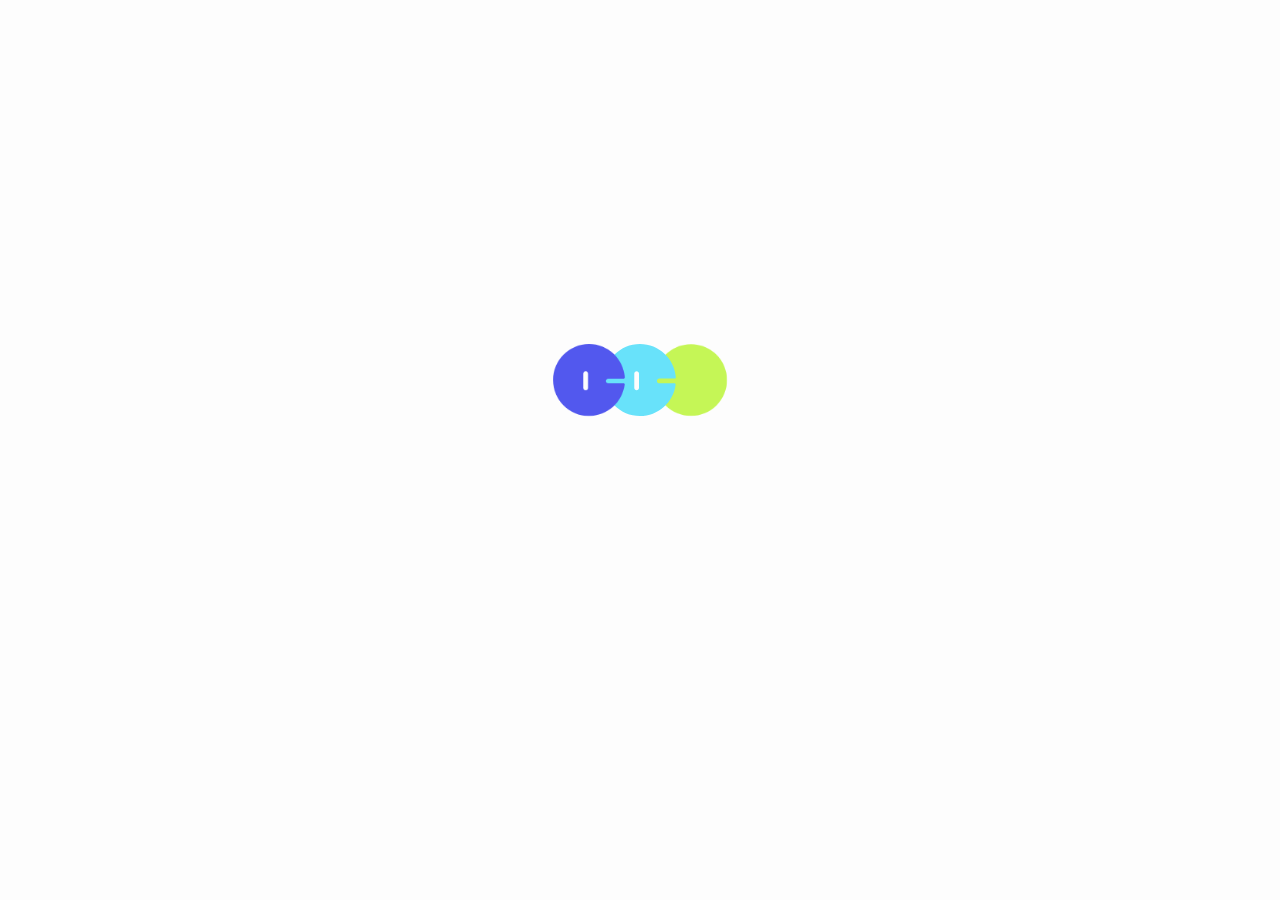
==== commit fcabc93e: "Add files via upload" ====
--- a/index.html
+++ b/index.html
@@ -1,9 +1,10 @@
 <!DOCTYPE html>
 <html lang="ko">
 <head>
+<script>if(navigator.standalone===true)document.documentElement.classList.add("ios-standalone");</script>
 <meta charset="utf-8">
 <meta name="viewport" content="width=device-width, initial-scale=1, viewport-fit=cover">
-<meta name="theme-color" content="#4B50D9">
+<meta name="theme-color" content="#5258EE">
 <meta name="apple-mobile-web-app-capable" content="yes">
 <meta name="mobile-web-app-capable" content="yes">
 <meta name="apple-mobile-web-app-title" content="땡땡이">
@@ -11,8 +12,9 @@
 <meta name="description" content="어른이 되면서 잊어버린 놀이를 다시 찾아주는 동네 놀이 모임 앱, 땡땡이">
 <title>땡땡이</title>
 <link rel="manifest" href="manifest.webmanifest">
-<link rel="icon" type="image/png" sizes="192x192" href="assets/icons/icon-192.png">
-<link rel="apple-touch-icon" href="assets/icons/apple-touch-icon.png">
+<link rel="icon" type="image/svg+xml" href="assets/icons/icon.svg?v=4">
+<link rel="icon" type="image/png" sizes="192x192" href="assets/icons/icon-192.png?v=4">
+<link rel="apple-touch-icon" href="assets/icons/apple-touch-icon.png?v=4">
 <link rel="stylesheet" href="assets/fonts/pretendard.css">
 <link rel="stylesheet" href="assets/fonts/material-symbols.css">
 <link rel="stylesheet" href="css/app.css">
@@ -38,7 +40,7 @@
           <div class="l">
             <span><span class="tag play">얼음땡</span></span>
             <div class="t-head">퇴근 후 얼음땡 한판!</div>
-            <div><div class="info"><span class="ms">calendar_month</span>10월 17일 (토) 오후 3:00</div><div class="info"><span class="ms">location_on</span>서울숲 가족마당 · 6명</div></div>
+            <div><div class="info"><span class="ms">calendar_month</span>10월 17일 (토) 오후 3:00</div><div class="info"><span class="ms">location_on</span>충북대 대운동장 · 6명</div></div>
           </div>
           <div class="dday">D-2</div>
         </div>
@@ -54,7 +56,7 @@
         </div>
       </section>
       <section>
-        <div class="sec-title"><div><div class="t-h3">나의 놀이 도감</div><div class="t-fn c2">12개 중 6개를 되찾았어요</div></div><button class="more">전체보기<span class="ms">arrow_circle_right</span></button></div>
+        <div class="sec-title"><div><div class="t-h3">나의 놀이 도감</div><div class="t-fn c2">12개 중 6개를 되찾았어요</div></div><button class="more" data-go="restore">전체보기<span class="ms">arrow_circle_right</span></button></div>
         <div class="card dogam"><div class="grid" id="dogam"></div>
           <div class="contrib"><div style="flex:1"><div class="t-cap c2">복원 기여도가 가장 높은 놀이</div><div class="t-fn-b">얼음땡 · 25회 중 3회 함께했어요</div></div><div class="t-h3" style="color:var(--purple-600)">12%</div></div>
         </div>
@@ -64,7 +66,7 @@
         <div class="hscroll" id="nextPlays"></div>
       </section>
       <section>
-        <div class="sec-title"><div><div class="t-h3">지금 함께 놀 사람</div><div class="t-fn c2">성수동 근처에서 모집 중이에요</div></div><button class="more" style="font-weight:400">더보기<span class="ms" style="font-size:18px">chevron_right</span></button></div>
+        <div class="sec-title"><div><div class="t-h3">지금 함께 놀 사람</div><div class="t-fn c2">개신동 근처에서 모집 중이에요</div></div><button class="more" style="font-weight:400" data-go="meet">더보기<span class="ms" style="font-size:18px">chevron_right</span></button></div>
         <div style="display:flex;flex-direction:column;gap:16px" id="meetings"></div>
       </section>
     </div>
@@ -83,6 +85,7 @@
       <div class="rec-sum"><div class="big"><span class="t-display" id="recBig">21</span><span>번</span></div><p id="recLine">이번 달 21번 놀았어요.</p></div>
     </div>
     <div class="bubble" id="bubble"></div>
+    <div class="tilthint" id="tiltHint" aria-hidden="true"><span>이거 누르세요!</span></div>
   </section>
 
   <section class="screen" id="meet" aria-label="놀이 모임 목록"></section>
@@ -97,7 +100,6 @@
   <section class="screen" id="attend" aria-label="참석 확인"></section>
   <section class="screen" id="done" aria-label="놀이 완료"></section>
   <section class="screen" id="rate" aria-label="함께 논 사람 평가"></section>
-  <section class="screen" id="login" aria-label="로그인"></section>
   <section class="screen" id="nick" aria-label="닉네임 설정"></section>
   <section class="screen" id="town" aria-label="동네 설정"></section>
   <section class="screen" id="townAuth" aria-label="동네 인증"></section>
@@ -106,6 +108,14 @@
   <section class="screen" id="aipick" aria-label="어린 시절 이미지 선택"></section>
   <section class="screen" id="aidone" aria-label="프로필 설정 완료"></section>
   <section class="screen" id="joined" aria-label="가입 완료"></section>
+  <section class="screen" id="notif" aria-label="알림"></section>
+  <section class="screen" id="notice" aria-label="공지사항"></section>
+  <section class="screen" id="noticeD" aria-label="공지 상세"></section>
+  <section class="screen" id="block" aria-label="신고 및 차단 목록"></section>
+  <section class="screen" id="terms" aria-label="이용약관"></section>
+  <section class="screen" id="privacy" aria-label="개인정보 처리방침"></section>
+  <section class="screen" id="reviews" aria-label="받은 평가"></section>
+  <section class="screen" id="myTown" aria-label="내 동네"></section>
   <section class="screen" id="splash" aria-label="스플래시"></section>
   <section class="screen" id="onboard" aria-label="온보딩"></section>
   <section class="screen" id="mypage" aria-label="마이"></section>
@@ -147,7 +157,7 @@
     <button class="opt" data-demo="expire"><span class="ms">lock_clock</span>로그인 만료 안내 (B1_P2)</button>
     <button class="opt" data-demo="offline"><span class="ms">wifi_off</span>오프라인 토스트 (B1_T1)</button>
     <button class="opt" data-demo="splash"><span class="ms">replay</span>스플래시부터 다시 보기</button>
-    <button class="opt" data-demo="loginFlow"><span class="ms">login</span>로그인부터 다시 보기</button>
+    <button class="opt" data-demo="loginFlow"><span class="ms">login</span>가입부터 다시 보기</button>
     <button class="opt" data-demo="townFail"><span class="ms">wrong_location</span>다음 동네 인증 실패 (A4_1_P1)</button>
     <button class="opt" data-demo="aiFail"><span class="ms">broken_image</span>다음 AI 변환 실패 (A5_1_P1)</button>
     <button class="opt" data-demo="host"><span class="ms">flag</span>대장 시점 모임 상세 (C2_2)</button>
@@ -172,7 +182,13 @@
 <script src="js/app.js"></script>
 <script>
 /* offline support: cache the app after the first visit (needs https — GitHub Pages is https) */
-if('serviceWorker' in navigator && location.protocol.startsWith('http')){ window.addEventListener('load',()=>navigator.serviceWorker.register('sw.js').catch(()=>{})); }
+if('serviceWorker' in navigator && location.protocol.startsWith('http')){
+  const had=!!navigator.serviceWorker.controller; let reloaded=false;
+  /* a new version takes over right away and the page reloads once, so updates show up on the very next open */
+  navigator.serviceWorker.addEventListener('controllerchange',()=>{ if(!had||reloaded) return; reloaded=true; location.reload(); });
+  window.addEventListener('load',()=>navigator.serviceWorker.register('sw.js').then(r=>r.update()).catch(()=>{}));
+  document.addEventListener('visibilitychange',()=>{ if(document.visibilityState==='visible') navigator.serviceWorker.getRegistration().then(r=>r&&r.update()); });
+}
 </script>
 </body>
 </html>
--- a/css/app.css
+++ b/css/app.css
@@ -12,8 +12,6 @@
   color-scheme:light;
   box-sizing:border-box; padding-top:0; padding-bottom:0;
 }
-@media (prefers-color-scheme: dark){ :root:not([data-theme="light"]){ --outer:#111113; --outer-ink:#EDEDED; } }
-:root[data-theme="dark"]{ --outer:#111113; --outer-ink:#EDEDED; }
 *{box-sizing:border-box;-webkit-tap-highlight-color:transparent}
 html,body{height:100%;margin:0;overflow:hidden}
 body{background:var(--outer);font-family:Pretendard Variable,Pretendard,"Apple SD Gothic Neo","Noto Sans KR",system-ui,sans-serif;color:var(--text-1);-webkit-font-smoothing:antialiased;letter-spacing:-0.02em}
@@ -471,3 +469,105 @@
 .ob-fixed .ob-dots{justify-content:center}
 .ob-fixed .ob-dots i{transition:none}
 .ob-page .ob-text{padding-top:32px}
+/* phones: the page background is the app background, so the browser bars never turn dark */
+@media (max-width:519px){ html,body{background:var(--grey-50)}
+  /* iPhone home-screen apps report a viewport shorter than the screen (the status bar zone is subtracted), which left a black band at the bottom.
+     A fixed box pinned to all four edges always fills the real screen. */
+  .device{position:fixed;top:0;right:0;bottom:0;left:0;width:auto;height:auto} }
+.ob-art{transform-origin:50% 0}
+
+/* ================= 추가 화면: 알림 · 공지 · 신고/차단 · 약관 · 받은 평가 · 내 동네 ================= */
+#notif,#notice,#noticeD,#block,#terms,#privacy,#reviews,#myTown{background:var(--bg-surface)}
+.nrow{display:flex;gap:12px;align-items:flex-start;width:100%;padding:16px 24px;border:0;border-bottom:1px solid var(--grey-200);background:var(--bg-surface);font:inherit;text-align:left;color:inherit;cursor:pointer}
+.nrow:active{background:var(--grey-100)}
+.nrow .nb{width:48px;height:48px;border-radius:var(--r-card);border:1px solid var(--line);display:flex;align-items:center;justify-content:center;flex:none}
+.nrow .nm{flex:1;min-width:0;display:flex;flex-direction:column;gap:4px}
+.nrow .tt{font-size:14px;line-height:20px;font-weight:600}
+.nrow .bd{font-size:12px;line-height:18px;color:var(--text-2);display:-webkit-box;-webkit-line-clamp:2;-webkit-box-orient:vertical;overflow:hidden}
+.nrow .nd{width:8px;height:8px;border-radius:50%;background:var(--purple-500);flex:none;margin-top:6px}
+.dayh{padding:16px 24px 8px;font-size:12px;font-weight:600;color:var(--text-3)}
+.tabs2{display:flex;border-bottom:1px solid var(--grey-200)}
+.tabs2 button{flex:1;height:48px;border:0;background:none;font:inherit;font-size:14px;font-weight:600;color:var(--text-3);position:relative;cursor:pointer}
+.tabs2 button.on{color:var(--text-1)}
+.tabs2 button.on::after{content:"";position:absolute;left:24px;right:24px;bottom:-1px;height:3px;border-radius:2px;background:var(--purple-600)}
+.barrow{display:flex;flex-direction:column;gap:6px;padding:8px 0}
+.barrow .tr{height:8px;border-radius:var(--r-full);background:var(--grey-100);overflow:hidden}
+.barrow .tr i{display:block;height:100%;border-radius:inherit;background:var(--purple-500);width:0;transition:width .8s cubic-bezier(.3,1,.4,1)}
+.doc h3{margin:0 0 8px;font-size:16px;line-height:24px;font-weight:700}
+.doc p{margin:0;font-size:14px;line-height:22px;color:var(--text-2)}
+.iconbtn{position:relative}
+.iconbtn .nbadge{position:absolute;right:11px;top:11px;width:9px;height:9px;border-radius:50%;background:var(--lime-500);border:1px solid var(--grey-900)}
+.urow{display:flex;align-items:center;gap:12px;padding:12px 24px;border-bottom:1px solid var(--grey-200)}
+.urow .tx{flex:1;min-width:0;display:flex;flex-direction:column;gap:2px}
+.smbtn{height:32px;padding:0 14px;border-radius:var(--r-full);border:1px solid var(--line);background:var(--bg-surface);font:inherit;font-size:12px;font-weight:600;cursor:pointer;box-shadow:var(--shadow-2)}
+.smbtn:active{transform:translateY(2px);box-shadow:none}
+
+/* ================= 피그마 대조 수정: 버튼 · 토글 · 옵션 ================= */
+/* Button / Primary Disabled: #F3F3F3 · 1px #A3A3A3 · Y5 #A3A3A3 */
+.btn.dis,.btn:disabled{background:#F3F3F3;color:#A3A3A3;border-color:#A3A3A3;box-shadow:0 5px 0 #A3A3A3;pointer-events:none}
+/* Primary sizes: Large 56 · Medium 48 · Small 40 · XSmall 32 */
+.btn.primary.sm{height:40px}
+.btn.primary.xs{height:32px;width:auto;padding:0 16px;font-size:14px;line-height:20px}
+/* every button inside popups and bottom sheets carries the Y3 hard shadow */
+#dialog .btn,#sheet2 .btn{box-shadow:var(--shadow-2)}
+#dialog .btn:active,#sheet2 .btn:active{transform:translateY(3px);box-shadow:0 0 0 var(--line)}
+#dialog .btn.dis,#sheet2 .btn.dis{box-shadow:0 3px 0 #A3A3A3}
+/* attendance toggle: 12 SemiBold, off #666666 / on #FDFDFD, knob with .75 stroke + Y2.25 shadow */
+.tog button{font-weight:600;color:#666666}
+.tog button.on{color:#FDFDFD}
+.tog .k{box-shadow:0 2.25px 0 var(--line)}
+/* stepper: 16 SemiBold */
+.stepper button{font-weight:600}
+/* report sheet radio: 20px, 2px #D5D5D5 → selected 6px #4B50D9 ring */
+.rd{width:20px;height:20px;border-radius:50%;border:2px solid #D5D5D5;background:#FDFDFD;flex:none;box-sizing:border-box;transition:border .15s}
+.rp-opt{padding:14px 0;border-bottom:1px solid #D9D9D9}
+.rp-opt.on .rd{border:6px solid #4B50D9}
+/* Secondary Small (내보내기 · 차단 해제): no shadow */
+.smbtn{box-shadow:none}
+.smbtn:active{transform:none}
+/* option check: Figma vector, not an icon font */
+.opt2 .ck svg{opacity:0;transition:opacity .15s}
+.opt2.on .ck svg{opacity:1}
+
+/* ================= 반응형: 모든 폰 크기 ================= */
+/* bottom call-to-action stays visible while the content above it scrolls */
+.afoot{position:sticky;bottom:0;background:var(--bg-surface);z-index:3}
+.tabbar{width:min(344px,calc(100% - 16px))}
+/* 기울이기 안내: 둥둥 떠 있는 말풍선 + 버튼 주변에 퍼지는 링 */
+.tilthint{position:absolute;z-index:30;pointer-events:none;display:none}
+.tilthint.on{display:block;animation:thbob 1.1s ease-in-out infinite}
+.tilthint span{display:block;position:relative;padding:9px 16px;border-radius:999px;background:var(--lime-500);border:1px solid var(--grey-900);box-shadow:0 3px 0 var(--grey-900);font-size:14px;line-height:20px;font-weight:700;color:var(--grey-900);white-space:nowrap}
+.tilthint span::before{content:"";position:absolute;right:var(--ax,40px);top:-7px;width:12px;height:12px;background:var(--lime-500);border-left:1px solid var(--grey-900);border-top:1px solid var(--grey-900);transform:rotate(45deg)}
+@keyframes thbob{0%,100%{transform:translateY(0)}50%{transform:translateY(-8px)}}
+.tilt.hinting{animation:thring 1.4s ease-out infinite}
+@keyframes thring{0%{box-shadow:0 0 0 0 rgba(197,246,86,.95)}100%{box-shadow:0 0 0 14px rgba(197,246,86,0)}}
+@media (prefers-reduced-motion:reduce){ .tilthint.on,.tilt.hinting{animation:none} }
+@media (max-height:700px){ .avatar-pick,.avatar-pick .c{width:124px;height:124px} .avatar-pick .c .ms{font-size:56px!important} }
+
+/* ================= iOS 권한 팝업 (피그마 iOS / Permission Alert) ================= */
+.ios{background:rgba(242,242,242,.9)}
+.ios h4{margin:0 0 2px}
+.ios .bv{border-top:1px solid rgba(60,60,67,.29)}
+.ios .bv button{display:block;width:100%;height:44px;border:0;background:none;font:inherit;font-size:17px;line-height:22px;color:#007AFF;cursor:pointer}
+.ios .bv button+button{border-top:1px solid rgba(60,60,67,.29)}
+.ios button:active{background:rgba(0,0,0,.06)}
+.ios-map{position:relative;width:238px;height:140px;margin-top:10px;border-radius:10px;overflow:hidden;background:#E5E5E5;text-align:left}
+.ios-map .mapsvg{position:absolute;left:-60px;top:-460px;width:393px;height:720px;max-width:none}
+.ios-lab{position:absolute;left:8px;top:8px;padding:2px 7px;border-radius:7px;background:rgba(255,255,255,.88);font-size:11px;line-height:16px;font-weight:600;color:#007AFF}
+.ios-pill{position:absolute;right:8px;top:46px;display:flex;align-items:center;gap:5px;padding:3px 9px 3px 8px;border-radius:999px;background:#fff;border:1px solid rgba(0,0,0,.18);font-size:12px;line-height:16px;font-weight:600;color:#1A1A1A}
+.ios-pill i{width:8px;height:8px;border-radius:50%;background:#555}
+.ios-dot{position:absolute;left:50%;top:50%;width:20px;height:20px;margin:-10px 0 0 -10px;border-radius:50%;background:#2F7BF5;border:3px solid #fff;box-shadow:0 1px 4px rgba(0,0,0,.3)}
+.ios-dot::after{content:"";position:absolute;inset:-14px;border-radius:50%;background:rgba(47,123,245,.22);animation:iosping 1.8s ease-out infinite}
+@keyframes iosping{0%{transform:scale(.4);opacity:1}100%{transform:scale(1.2);opacity:0}}
+@media (prefers-reduced-motion:reduce){ .ios-dot::after{animation:none} }
+/* phones: height follows the real screen */
+@media (max-width:519px){ .device{height:var(--appH,auto)} }
+.ios button,.ios button:focus,.ios button:focus-visible{outline:none}
+@media (max-width:519px){ .device{height:max(100%,var(--appH,0px))} }
+
+/* iOS 26 home-screen app bug (WebKit 301108): with viewport-fit=cover + black-translucent the window is one status-bar height short of the screen,
+   and fixed content is not painted in that strip. The viewport only stays short while the document is no taller than it,
+   so the document is made at least as tall as the screen. The 100lvh cap keeps it from scrolling once iOS gives the full height. */
+@media (display-mode: standalone){ html{min-height:min(100lvh,calc(100% + env(safe-area-inset-top,0px)))} }
+html.ios-standalone{min-height:min(100lvh,calc(100% + env(safe-area-inset-top,0px)))}
+
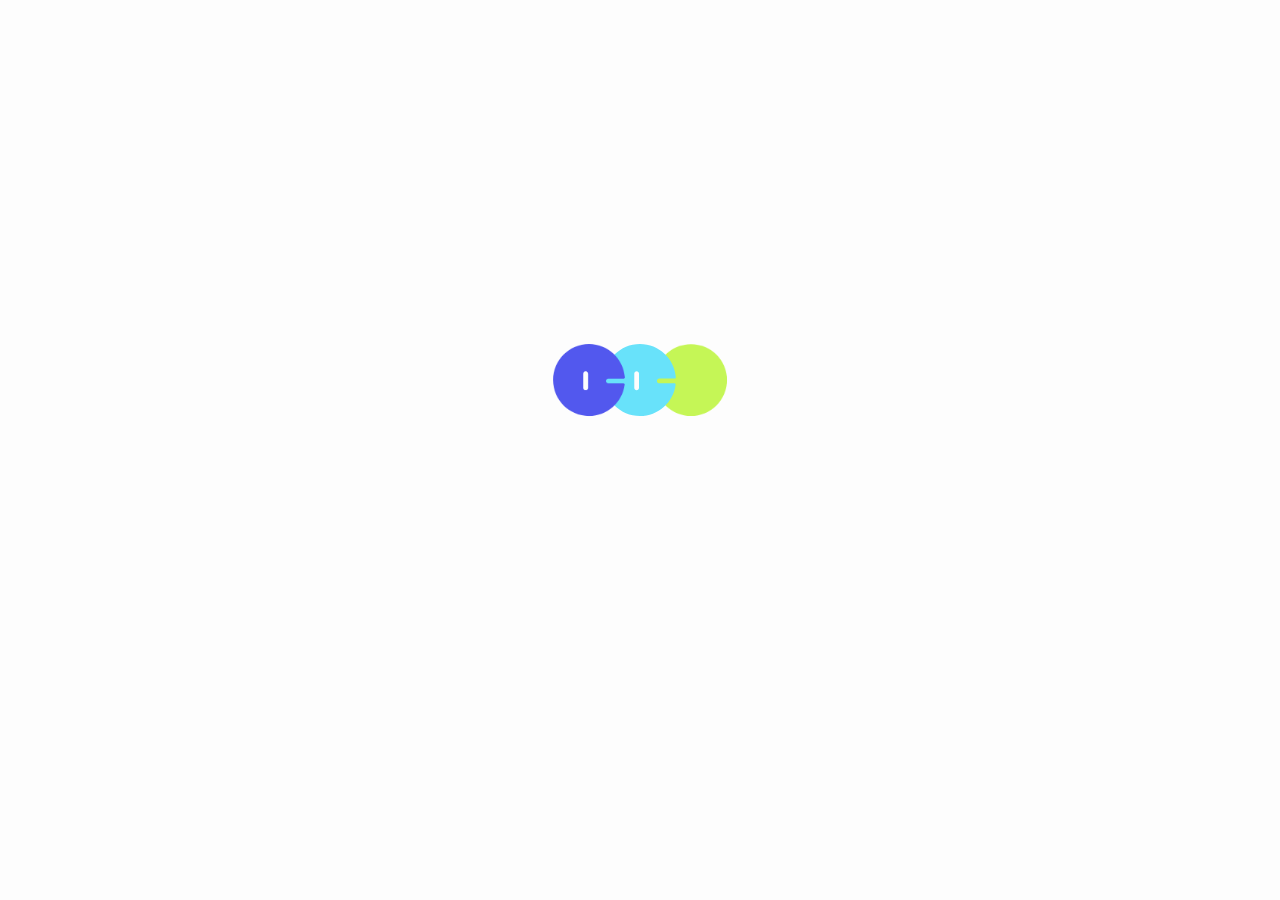
==== commit 04f8439d: "Add files via upload" ====
--- a/index.html
+++ b/index.html
@@ -35,7 +35,7 @@
       <span class="deco" id="deco2" style="right:71px;top:calc(var(--st) + 96px)"></span>
       <span class="deco" id="deco3" style="right:32px;top:calc(var(--st) + 113px);z-index:3"></span>
       <div class="hero-body">
-        <div class="hi"><div class="t-h2">놀자곰님,<br>오늘도 놀아볼까요?</div><p class="t-fn">이번 주에 함께할 놀이가 1개 있어요.</p></div>
+        <div class="hi"><div class="t-h2"><span id="hiName">놀자곰</span>님,<br>오늘도 놀아볼까요?</div><p class="t-fn">이번 주에 함께할 놀이가 1개 있어요.</p></div>
         <div class="card status-card">
           <div class="l">
             <span><span class="tag play">얼음땡</span></span>
@@ -116,6 +116,7 @@
   <section class="screen" id="privacy" aria-label="개인정보 처리방침"></section>
   <section class="screen" id="reviews" aria-label="받은 평가"></section>
   <section class="screen" id="myTown" aria-label="내 동네"></section>
+  <section class="screen" id="watch" aria-label="애플워치 화면"></section>
   <section class="screen" id="splash" aria-label="스플래시"></section>
   <section class="screen" id="onboard" aria-label="온보딩"></section>
   <section class="screen" id="mypage" aria-label="마이"></section>
@@ -160,6 +161,7 @@
     <button class="opt" data-demo="loginFlow"><span class="ms">login</span>가입부터 다시 보기</button>
     <button class="opt" data-demo="townFail"><span class="ms">wrong_location</span>다음 동네 인증 실패 (A4_1_P1)</button>
     <button class="opt" data-demo="aiFail"><span class="ms">broken_image</span>다음 AI 변환 실패 (A5_1_P1)</button>
+    <button class="opt" data-demo="watchWait"><span class="ms">watch</span>애플워치 화면 보기 (놀이 대기부터)</button>
     <button class="opt" data-demo="host"><span class="ms">flag</span>대장 시점 모임 상세 (C2_2)</button>
     <button class="opt" data-demo="attend"><span class="ms">how_to_reg</span>참석 확인 → 놀이 완료 흐름 (C2_3)</button>
     <button class="opt" data-demo="listErr"><span class="ms">cloud_off</span>모임 목록 불러오기 실패 (C1_E1)</button>
--- a/css/app.css
+++ b/css/app.css
@@ -570,4 +570,87 @@
    so the document is made at least as tall as the screen. The 100lvh cap keeps it from scrolling once iOS gives the full height. */
 @media (display-mode: standalone){ html{min-height:min(100lvh,calc(100% + env(safe-area-inset-top,0px)))} }
 html.ios-standalone{min-height:min(100lvh,calc(100% + env(safe-area-inset-top,0px)))}
-
+@media (max-height:700px){ #aiwait .aicards{transform:scale(.72);transform-origin:50% 0;height:210px} }
+
+/* ================= G: 애플워치 화면 (피그마 G 시리즈, 187×223 화면) ================= */
+#watch{background:var(--bg-surface)}
+.wstage{--wk:1.5;display:flex;flex-direction:column;align-items:center;gap:20px;padding:16px 24px calc(max(env(safe-area-inset-bottom,0px),12px) + 32px)}
+@media (max-height:760px){ .wstage{--wk:1.25;gap:14px} }
+@media (max-height:640px){ .wstage{--wk:1.02;gap:8px;padding-top:8px} .wcap{font-size:12px;line-height:17px} }
+.wcap{font-size:14px;line-height:20px;color:var(--text-2);text-align:center}
+.wdev{position:relative;width:calc(187px*var(--wk) + 16px);height:calc(223px*var(--wk) + 16px);margin:calc(38px*var(--wk)) 0 calc(36px*var(--wk));flex:none}
+.wband{position:absolute;left:50%;width:calc(100px*var(--wk));margin-left:calc(-50px*var(--wk));height:calc(74px*var(--wk));background:#3C3C41;border-radius:calc(12px*var(--wk));z-index:1}
+.wband.t{top:calc(-39px*var(--wk))}.wband.b{bottom:calc(-39px*var(--wk))}
+.wcrown{position:absolute;right:-7px;top:calc(64px*var(--wk));width:9px;height:calc(31px*var(--wk));border-radius:5px;background:#4A4A50;z-index:1}
+.wbtn2{position:absolute;right:-5px;top:calc(110px*var(--wk));width:6px;height:calc(36px*var(--wk));border-radius:3px;background:#4A4A50;z-index:1}
+.wcase{position:absolute;inset:0;z-index:2;border-radius:calc(50px*var(--wk));background:#000;border:8px solid #1A1A1A;box-shadow:0 0 0 2px #4A4A50,0 18px 34px rgba(0,0,0,.18);overflow:hidden}
+.wscr{position:absolute;left:0;top:0;width:187px;height:223px;transform:scale(var(--wk));transform-origin:0 0;color:#FDFDFD;background:#000;font-family:Pretendard Variable,Pretendard,"Apple SD Gothic Neo",system-ui,sans-serif;-webkit-font-smoothing:antialiased;letter-spacing:-.01em;overflow:hidden}
+.wscr *{box-sizing:border-box}
+.wscr svg{display:block}
+.wv{position:absolute;inset:0}
+.wh{position:absolute;left:8px;right:8px;top:16px;height:16px;display:flex;align-items:center;justify-content:space-between;font-size:12px;line-height:16px;font-weight:500}
+.wh .tl{display:flex;align-items:center;gap:4px;color:#C5F656}
+.wback{border:0;background:none;padding:0;width:16px;height:16px;color:#C5F656;display:flex;cursor:pointer}
+.wback svg{width:16px;height:16px}
+.wtm{color:#FDFDFD}
+.wb{position:absolute;left:8px;width:171px;border:0;cursor:pointer;font-family:inherit;font-size:15px;font-weight:600;line-height:20px;display:flex;align-items:center;justify-content:center;transition:background .12s,transform .12s}
+.wb:active{transform:scale(.97)}
+.wb.p{height:40px;border-radius:20px;background:#C5F656;color:#1A1A1A}
+.wb.p:active{background:#B3E04E}
+.wb.s{height:36px;border-radius:18px;background:#1A1A1A;color:#FDFDFD}
+.wb.s:active{background:#484848}
+.wspin{width:15px;height:15px;border:2px solid #1A1A1A;border-right-color:transparent;border-radius:50%;animation:wsp .7s linear infinite}
+@keyframes wsp{to{transform:rotate(360deg)}}
+.wenter{position:absolute;left:54px;top:40px;width:80px;height:80px;border-radius:50%;border:0;background:#C5F656;color:#1A1A1A;font-family:inherit;font-size:17px;font-weight:600;cursor:pointer;display:flex;align-items:center;justify-content:center;animation:wbreath 2.2s ease-in-out infinite}
+.wenter:active{background:#B3E04E;transform:scale(.95)}
+@keyframes wbreath{0%,100%{box-shadow:0 0 0 0 rgba(197,246,86,.45)}50%{box-shadow:0 0 0 9px rgba(197,246,86,0)}}
+.wmt{position:absolute;left:8px;width:171px;text-align:center}
+.wmt b{display:block;font-size:17px;line-height:24px;font-weight:600;color:#FDFDFD;white-space:nowrap;overflow:hidden;text-overflow:ellipsis}
+.wmt span{display:block;font-size:11px;line-height:14px;color:#B8B8B8}
+.wcard{position:absolute;left:8px;width:171px;height:54px;border:0;border-radius:12px;background:#1A1A1A;color:#FDFDFD;font-family:inherit;display:flex;align-items:center;gap:8px;padding:0 10px 0 8px;text-align:left;cursor:pointer}
+.wcard:active{background:#484848}
+.wcard .wi{flex:1;min-width:0;display:flex;flex-direction:column;gap:2px}
+.wcard b{font-size:16px;line-height:20px;font-weight:600;white-space:nowrap;overflow:hidden;text-overflow:ellipsis}
+.wcard i{font-style:normal;font-size:12px;line-height:16px;font-weight:500;color:#C5F656}
+.wcard u{text-decoration:none;font-size:12px;font-weight:500;color:#B8B8B8}
+.wtile{position:absolute;width:82px;height:80px;border:0;border-radius:20px;background:#1A1A1A;color:#FDFDFD;font-family:inherit;font-size:12px;line-height:16px;font-weight:500;display:flex;flex-direction:column;align-items:center;justify-content:center;gap:6px;text-align:center;cursor:pointer;transition:transform .12s}
+.wtile:active{background:#484848;transform:scale(.96)}
+.wtile svg{width:28px;height:28px;color:#C5F656}
+.wmsg{position:absolute;left:8px;width:171px;font-size:20px;line-height:28px;font-weight:700;letter-spacing:-.2px}
+.wl{position:absolute;width:56px;height:74px;border:0;background:none;padding:0;display:flex;flex-direction:column;align-items:center;gap:4px;font-family:inherit;font-size:11px;line-height:14px;cursor:pointer;white-space:nowrap}
+.wl i{width:56px;height:56px;border-radius:50%;display:flex;align-items:center;justify-content:center;transition:transform .12s}
+.wl:active i{transform:scale(.92)}
+.wl svg{width:28px;height:28px}
+.wl.s i{background:#1A1A1A;color:#FDFDFD}.wl.s span{color:#B8B8B8}
+.wl.p i{background:#C5F656;color:#1A1A1A}.wl.p span{color:#C5F656}
+.wc{position:absolute;width:44px;height:44px;border:0;border-radius:50%;display:flex;align-items:center;justify-content:center;cursor:pointer;transition:transform .12s}
+.wc:active{transform:scale(.92)}
+.wc svg{width:20px;height:20px}
+.wc.s{background:#1A1A1A;color:#FDFDFD}.wc.p{background:#C5F656;color:#1A1A1A}
+.wring{position:absolute}
+.wrt{position:absolute;inset:0;display:flex;flex-direction:column;align-items:center;justify-content:center}
+.wrt b{font-size:36px;line-height:40px;font-weight:700;color:#C5F656;letter-spacing:-.5px;font-variant-numeric:tabular-nums}
+.wrt span{font-size:12px;line-height:16px;font-weight:500;color:#B8B8B8}
+.wlive{position:absolute;left:34px;top:191px;width:120px;height:16px;display:flex;align-items:center;justify-content:center;gap:4px;font-size:12px;line-height:16px;font-weight:500;color:#B8B8B8;white-space:nowrap}
+.wlive i{width:8px;height:8px;border-radius:50%;background:#C5F656;animation:wpulse 1.6s ease-in-out infinite}
+@keyframes wpulse{0%,100%{opacity:1;transform:scale(1)}50%{opacity:.35;transform:scale(.7)}}
+.wradar{position:absolute;left:41px;top:40px}
+.rsweep{transform-origin:52px 52px;animation:wsweep 3.2s linear infinite}
+@keyframes wsweep{to{transform:rotate(360deg)}}
+.wleg{position:absolute;top:144px;display:flex;align-items:center;gap:4px;font-size:11px;line-height:20px;color:#B8B8B8}
+.wleg b{font-size:16px;font-weight:600}
+.wfr{position:absolute;left:8px;top:172px;width:171px;height:36px;border-radius:18px;background:#1A1A1A;display:flex;align-items:center;justify-content:space-between;padding:0 4px 0 14px;font-size:14px;line-height:20px}
+.wfr button{height:28px;width:56px;border:0;border-radius:14px;background:#C5F656;color:#1A1A1A;font-family:inherit;font-size:12px;font-weight:500;cursor:pointer}
+.wfr button:active{background:#B3E04E}
+.wcap2{position:absolute;left:8px;width:171px;font-size:12px;line-height:16px;font-weight:500;color:#B8B8B8}
+.wface{position:absolute;left:8px}
+.wst{position:absolute;top:113px;display:flex;flex-direction:column;gap:2px}
+.wst b{font-size:17px;line-height:22px;font-weight:600;color:#FDFDFD}
+.wst span{font-size:11px;line-height:14px;color:#B8B8B8}
+.wtoast{position:absolute;left:12px;right:12px;bottom:12px;padding:8px 10px;border-radius:14px;background:rgba(40,40,40,.96);font-size:12px;line-height:16px;font-weight:500;color:#FDFDFD;text-align:center;z-index:5}
+.wctl{display:flex;flex-direction:column;align-items:center;gap:12px;width:100%}
+.wctl .row{gap:8px;flex-wrap:wrap;justify-content:center}
+.wseg{display:flex;gap:4px;padding:4px;border-radius:999px;background:var(--bg-page)}
+.wseg button{border:0;background:none;height:32px;padding:0 18px;border-radius:999px;font:inherit;font-size:14px;font-weight:600;color:var(--text-2);cursor:pointer}
+.wseg button.on{background:var(--purple-600);color:#FDFDFD}
+@media (prefers-reduced-motion:reduce){ .rsweep,.wlive i,.wenter{animation:none} }
